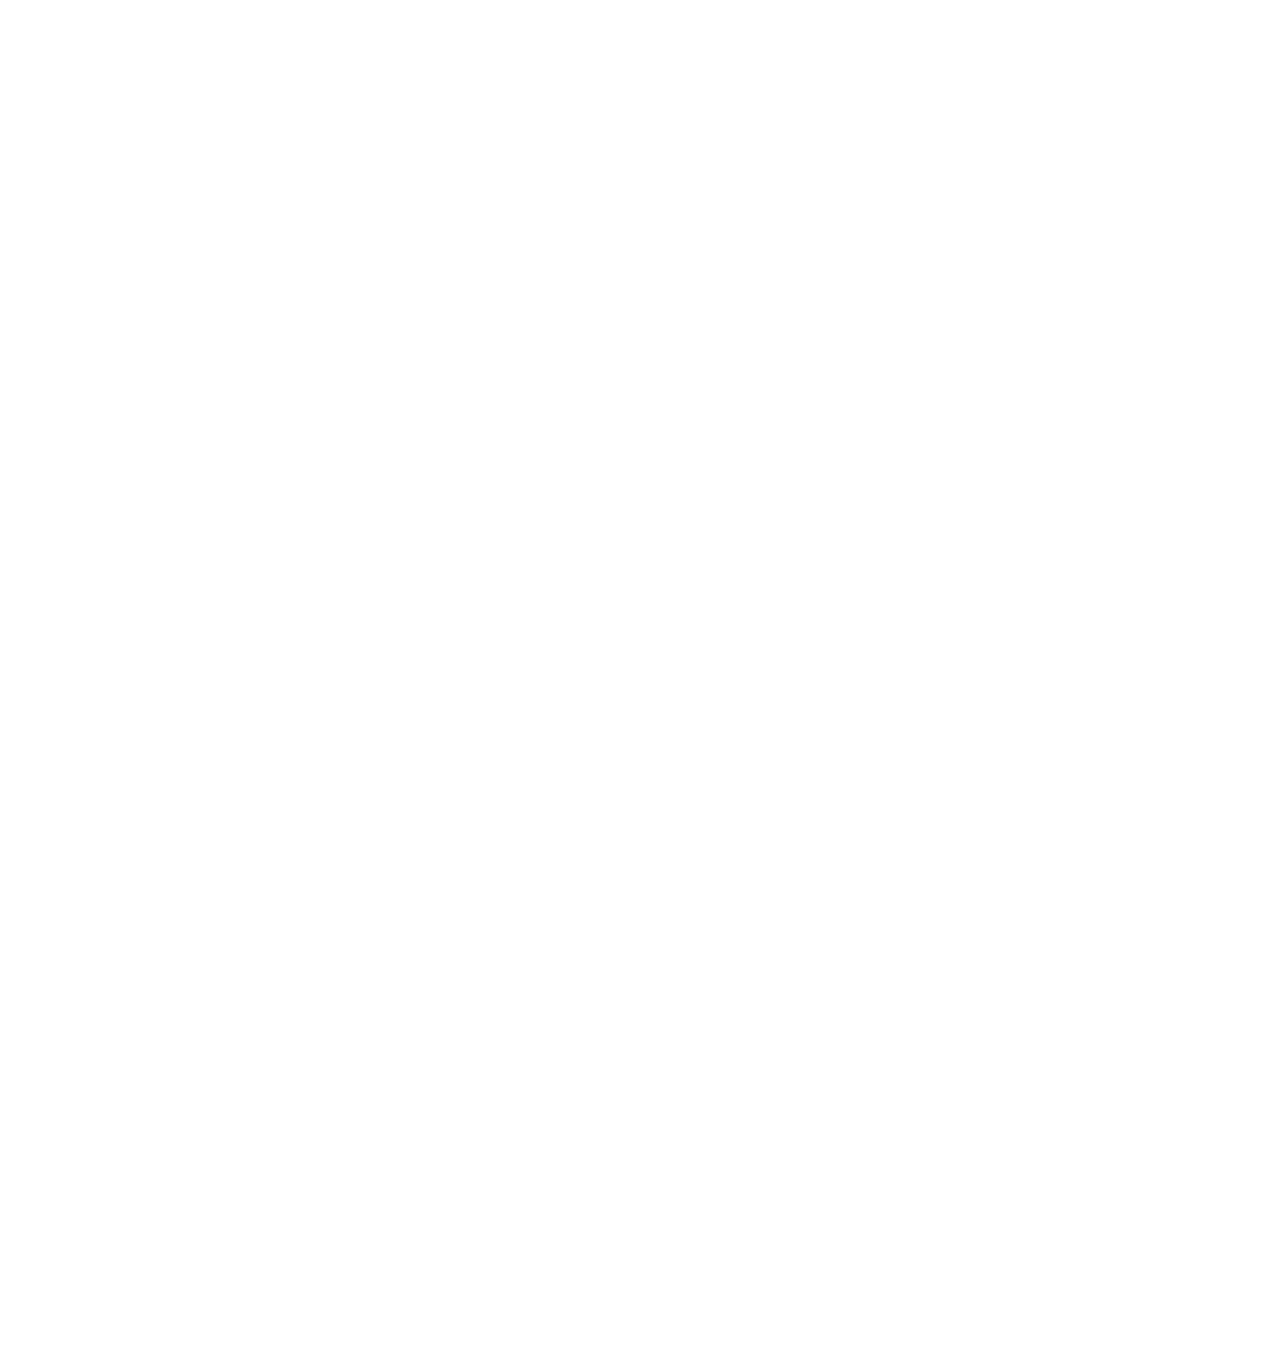
==== about.html @ 364a44fc "Update" ====
<!DOCTYPE html>
<html lang="en">
<head>
	<title>Elenoré</title>
	<meta charset="UTF-8">
	<meta name="viewport" content="width=device-width, initial-scale=1">
<!--===============================================================================================-->	
	<link rel="icon" type="image/png" href="images/icons/favicon.png"/>
<!--===============================================================================================-->
	<link rel="stylesheet" type="text/css" href="vendor/bootstrap/css/bootstrap.min.css">
<!--===============================================================================================-->
	<link rel="stylesheet" type="text/css" href="fonts/font-awesome-4.7.0/css/font-awesome.min.css">
<!--===============================================================================================-->
	<link rel="stylesheet" type="text/css" href="fonts/iconic/css/material-design-iconic-font.min.css">
<!--===============================================================================================-->
	<link rel="stylesheet" type="text/css" href="fonts/linearicons-v1.0.0/icon-font.min.css">
<!--===============================================================================================-->
	<link rel="stylesheet" type="text/css" href="vendor/animate/animate.css">
<!--===============================================================================================-->	
	<link rel="stylesheet" type="text/css" href="vendor/css-hamburgers/hamburgers.min.css">
<!--===============================================================================================-->
	<link rel="stylesheet" type="text/css" href="vendor/animsition/css/animsition.min.css">
<!--===============================================================================================-->
	<link rel="stylesheet" type="text/css" href="vendor/select2/select2.min.css">
<!--===============================================================================================-->
	<link rel="stylesheet" type="text/css" href="vendor/perfect-scrollbar/perfect-scrollbar.css">
<!--===============================================================================================-->
	<link rel="stylesheet" type="text/css" href="css/util.css">
	<link rel="stylesheet" type="text/css" href="css/main.css">
<!--===============================================================================================-->
</head>
<body class="animsition">
	
	<!-- Header -->
	<header>
		<!-- Header desktop -->
		<div class="container-menu-desktop">
			<!-- Topbar -->
			<div class="top-bar">
				<div class="content-topbar flex-sb-m h-full container">
					<div class="left-top-bar">
						Elenore BD
					</div>

					
				</div>
			</div>

			<div class="wrap-menu-desktop">
				<nav class="limiter-menu-desktop container">
					
					<!-- Logo desktop -->		
					<a href="#" class="logo">
						<img src="images/icons/logo-01.png" alt="IMG-LOGO">
					</a>

					<!-- Menu desktop -->
					<div class="menu-desktop">
						<ul class="main-menu">
							<li> 
								<a href="index.html">Home</a>
								
							</li>

							<li>
								<a href="product.html">Shop</a>
							</li>
							
							<li class="active-menu">
								<a href="about.html">About</a>
							</li>

							<li>
								<a href="contact.html">Contact</a>
							</li>
						</ul>
					</div>	

					<!-- Icon header -->
					<div class="wrap-icon-header flex-w flex-r-m">
						<a href="https://www.facebook.com/elenore.bd/" target="_blank" class="fs-18 cl7 hov-cl1 trans-04 m-r-16">
							<i class="fa fa-facebook"></i>
						</a>

						<a href="https://www.instagram.com/elenore.bd/" target="_blank" class="fs-18 cl7 hov-cl1 trans-04 m-r-16">
							<i class="fa fa-instagram"></i>
						</a>

						
					</div>
				</nav>
			</div>	
		</div>

		<!-- Header Mobile -->
		<div class="wrap-header-mobile">
			<!-- Logo moblie -->		
			<div class="logo-mobile">
				<a href="index.html"><img src="images/icons/logo-01.png" alt="IMG-LOGO"></a>
			</div>

			<!-- Icon header -->
			<div class="wrap-icon-header flex-w flex-r-m m-r-15">
				<a href="https://www.facebook.com/elenore.bd" target="_blank" class="fs-18 cl7 hov-cl1 trans-04 m-r-16">
							<i class="fa fa-facebook"></i>
				</a>

				<a href="https://www.instagram.com/elenore.bd/" target="_blank" class="fs-18 cl7 hov-cl1 trans-04 m-r-16">
							<i class="fa fa-instagram"></i>
				</a>

				
			</div>

			<!-- Button show menu -->
			<div class="btn-show-menu-mobile hamburger hamburger--squeeze">
				<span class="hamburger-box">
					<span class="hamburger-inner"></span>
				</span>
			</div>
		</div>


		<!-- Menu Mobile -->
		<div class="menu-mobile">
			<ul class="topbar-mobile">
				<li>
					<div class="left-top-bar">
						Elenore BD
					</div>
				</li>

				
			</ul>

			<ul class="main-menu-m">
				<li>
					<a href="index.html">Home</a>
					
					
				</li>

				<li>
					<a href="product.html">Shop</a>
				</li>

				

				

				<li>
					<a href="about.html">About</a>
				</li>

				<li>
					<a href="contact.html">Contact</a>
				</li>
			</ul>
		</div>


	<!-- Title page -->
	<section class="bg-img1 txt-center p-lr-15 p-tb-92" style="background-image: url('images/bg-01.jpg');">
		
	</section>


	<!-- Content page -->
	<section class="bg0 p-t-75 p-b-120">
		<div class="container">
			<div class="row p-b-148">
				<div class="col-md-7 col-lg-8">
					<div class="p-t-7 p-r-85 p-r-15-lg p-r-0-md">
						<h3 class="mtext-111 cl2 p-b-16">
							About Us
						</h3>

						<p class="stext-113 cl6 p-b-26">
							Elenoré, a clothing line to bring you edgy design with exquisite fabrics, made with efficiency. Our sole purpose with Elenoré is to entice all beautiful ladies with unique attire in variant colours.It started with a small idea to enhance the beauty of the ladies with its attire. From kimonos to fashionable blouses, we aspire to improvise as the seasons and desires change. 
						</p>
						<p class="stext-113 cl6 p-b-26">
						
						</p>
						<p class="stext-113 cl6 p-b-26">
						Elenoré is a local business based entirely in Bangladesh. All the patterns and materials are hand-picked and fabricated solely at Bangladesh. Our free-size product is best suitable for all different types of women. We hope to serve with more varieties of designs in the future.
                        </p>
						<p class="stext-113 cl6 p-b-26">
						<h4> <em> Stay Safe </em></h4>
						<h4> <em> Team Elenoré. </em></h4>
						</p>

						
					</div>
				</div>

				<div class="col-11 col-md-5 col-lg-4 m-lr-auto">
					<div class="how-bor1 ">
						<div class="hov-img0">
							<img src="images/about-01.jpg" alt="IMG">
						</div>
					</div>
				</div>
			</div>
			
			
		</div>
	</section>	
	
		

<!-- Footer -->
	<footer class="bg3 p-t-75 p-b-32">
		<div class="container">
			<div class="row">
				<div class="col-sm-6 col-lg-3 p-b-50">
					<h4 class="stext-301 cl0 p-b-30">
						Categories
					</h4>

					<ul>
						<li class="p-b-10">
							<a href="#" class="stext-107 cl7 hov-cl1 trans-04">
								Kimonos
							</a>
						</li>

						<li class="p-b-10">
							<a href="#" class="stext-107 cl7 hov-cl1 trans-04">
								Tops
							</a>
						</li>

						
					</ul>
				</div>

				

				<div class="col-sm-6 col-lg-3 p-b-50">
					<h4 class="stext-301 cl0 p-b-30">
						GET IN TOUCH
					</h4>

					<p class="stext-107 cl7 size-201">
						Any questions? Contact us in our Facebook or Instagram Page.
					</p>

					<div class="p-t-27">
						<a href="https://www.facebook.com/elenore.bd/" target="_blank"  class="fs-18 cl7 hov-cl1 trans-04 m-r-16">
							<i class="fa fa-facebook"></i>
						</a>

						<a href="https://www.instagram.com/elenore.bd/" target="_blank" class="fs-18 cl7 hov-cl1 trans-04 m-r-16">
							<i class="fa fa-instagram"></i>
						</a>

						
					</div>
				</div>

				<div class="col-sm-6 col-lg-3 p-b-50">
					<h4 class="stext-301 cl0 p-b-30">
						Email US
					</h4>

					<form>
						<div class="wrap-input1 w-full p-b-4">
							<input class="input1 bg-none plh1 stext-107 cl7" type="text" name="email" placeholder="elenore.bd@gmail.com">
							<div class="focus-input1 trans-04"></div>
						</div>

						
					</form>
				</div>
				
				<div class="col-sm-6 col-lg-3 p-b-50">
					<h4 class="stext-301 cl0 p-b-30">
						Payment Method
					</h4>

					<ul>
						<li class="p-b-10">
							<a href="#" class="stext-107 cl7 hov-cl1 trans-04">
								Cash on Delivery
							</a>
						</li>
						<li class="p-b-10">
							<a href="#" class="stext-107 cl7 hov-cl1 trans-04">
								Bkash
							</a>
						</li>

						

						
					</ul>
				</div>
			</div>

			<div class="p-t-40">
				

				<p class="stext-107 cl6 txt-center">
					<!-- Link back to Colorlib can't be removed. Template is licensed under CC BY 3.0. -->
Copyright &copy;<script>document.write(new Date().getFullYear());</script> All rights reserved | <a href="" target="_blank">Elenore BD</a>
<!-- Link back to Colorlib can't be removed. Template is licensed under CC BY 3.0. -->

				</p>
				
				<p class="stext-107 cl6 txt-center">
					<!-- Link back to Colorlib can't be removed. Template is licensed under CC BY 3.0. -->
</script> Powered by <a href="" target="_blank">Faisal Farhan</a>
<!-- Link back to Colorlib can't be removed. Template is licensed under CC BY 3.0. -->

				</p>
			</div>
		</div>
	</footer>


	<!-- Back to top -->
	<div class="btn-back-to-top" id="myBtn">
		<span class="symbol-btn-back-to-top">
			<i class="zmdi zmdi-chevron-up"></i>
		</span>
	</div>

<!--===============================================================================================-->	
	<script src="vendor/jquery/jquery-3.2.1.min.js"></script>
<!--===============================================================================================-->
	<script src="vendor/animsition/js/animsition.min.js"></script>
<!--===============================================================================================-->
	<script src="vendor/bootstrap/js/popper.js"></script>
	<script src="vendor/bootstrap/js/bootstrap.min.js"></script>
<!--===============================================================================================-->
	<script src="vendor/select2/select2.min.js"></script>
	<script>
		$(".js-select2").each(function(){
			$(this).select2({
				minimumResultsForSearch: 20,
				dropdownParent: $(this).next('.dropDownSelect2')
			});
		})
	</script>
<!--===============================================================================================-->
	<script src="vendor/MagnificPopup/jquery.magnific-popup.min.js"></script>
<!--===============================================================================================-->
	<script src="vendor/perfect-scrollbar/perfect-scrollbar.min.js"></script>
	<script>
		$('.js-pscroll').each(function(){
			$(this).css('position','relative');
			$(this).css('overflow','hidden');
			var ps = new PerfectScrollbar(this, {
				wheelSpeed: 1,
				scrollingThreshold: 1000,
				wheelPropagation: false,
			});

			$(window).on('resize', function(){
				ps.update();
			})
		});
	</script>
<!--===============================================================================================-->
	<script src="js/main.js"></script>
	
</body>
</html>
---- fonts/iconic/css/material-design-iconic-font.min.css ----
@font-face{font-family:Material-Design-Iconic-Font;src:url(../fonts/Material-Design-Iconic-Font.woff2?v=2.2.0) format('woff2'),url(../fonts/Material-Design-Iconic-Font.woff?v=2.2.0) format('woff'),url(../fonts/Material-Design-Iconic-Font.ttf?v=2.2.0) format('truetype')}.zmdi{display:inline-block;font:normal normal normal 14px/1 'Material-Design-Iconic-Font';font-size:inherit;text-rendering:auto;-webkit-font-smoothing:antialiased;-moz-osx-font-smoothing:grayscale}.zmdi-hc-lg{font-size:1.33333333em;line-height:.75em;vertical-align:-15%}.zmdi-hc-2x{font-size:2em}.zmdi-hc-3x{font-size:3em}.zmdi-hc-4x{font-size:4em}.zmdi-hc-5x{font-size:5em}.zmdi-hc-fw{width:1.28571429em;text-align:center}.zmdi-hc-ul{padding-left:0;margin-left:2.14285714em;list-style-type:none}.zmdi-hc-ul>li{position:relative}.zmdi-hc-li{position:absolute;left:-2.14285714em;width:2.14285714em;top:.14285714em;text-align:center}.zmdi-hc-li.zmdi-hc-lg{left:-1.85714286em}.zmdi-hc-border{padding:.1em .25em;border:solid .1em #9e9e9e;border-radius:2px}.zmdi-hc-border-circle{padding:.1em .25em;border:solid .1em #9e9e9e;border-radius:50%}.zmdi.pull-left{float:left;margin-right:.15em}.zmdi.pull-right{float:right;margin-left:.15em}.zmdi-hc-spin{-webkit-animation:zmdi-spin 1.5s infinite linear;animation:zmdi-spin 1.5s infinite linear}.zmdi-hc-spin-reverse{-webkit-animation:zmdi-spin-reverse 1.5s infinite linear;animation:zmdi-spin-reverse 1.5s infinite linear}@-webkit-keyframes zmdi-spin{0%{-webkit-transform:rotate(0deg);transform:rotate(0deg)}100%{-webkit-transform:rotate(359deg);transform:rotate(359deg)}}@keyframes zmdi-spin{0%{-webkit-transform:rotate(0deg);transform:rotate(0deg)}100%{-webkit-transform:rotate(359deg);transform:rotate(359deg)}}@-webkit-keyframes zmdi-spin-reverse{0%{-webkit-transform:rotate(0deg);transform:rotate(0deg)}100%{-webkit-transform:rotate(-359deg);transform:rotate(-359deg)}}@keyframes zmdi-spin-reverse{0%{-webkit-transform:rotate(0deg);transform:rotate(0deg)}100%{-webkit-transform:rotate(-359deg);transform:rotate(-359deg)}}.zmdi-hc-rotate-90{-webkit-transform:rotate(90deg);-ms-transform:rotate(90deg);transform:rotate(90deg)}.zmdi-hc-rotate-180{-webkit-transform:rotate(180deg);-ms-transform:rotate(180deg);transform:rotate(180deg)}.zmdi-hc-rotate-270{-webkit-transform:rotate(270deg);-ms-transform:rotate(270deg);transform:rotate(270deg)}.zmdi-hc-flip-horizontal{-webkit-transform:scale(-1,1);-ms-transform:scale(-1,1);transform:scale(-1,1)}.zmdi-hc-flip-vertical{-webkit-transform:scale(1,-1);-ms-transform:scale(1,-1);transform:scale(1,-1)}.zmdi-hc-stack{position:relative;display:inline-block;width:2em;height:2em;line-height:2em;vertical-align:middle}.zmdi-hc-stack-1x,.zmdi-hc-stack-2x{position:absolute;left:0;width:100%;text-align:center}.zmdi-hc-stack-1x{line-height:inherit}.zmdi-hc-stack-2x{font-size:2em}.zmdi-hc-inverse{color:#fff}.zmdi-3d-rotation:before{content:'\f101'}.zmdi-airplane-off:before{content:'\f102'}.zmdi-airplane:before{content:'\f103'}.zmdi-album:before{content:'\f104'}.zmdi-archive:before{content:'\f105'}.zmdi-assignment-account:before{content:'\f106'}.zmdi-assignment-alert:before{content:'\f107'}.zmdi-assignment-check:before{content:'\f108'}.zmdi-assignment-o:before{content:'\f109'}.zmdi-assignment-return:before{content:'\f10a'}.zmdi-assignment-returned:before{content:'\f10b'}.zmdi-assignment:before{content:'\f10c'}.zmdi-attachment-alt:before{content:'\f10d'}.zmdi-attachment:before{content:'\f10e'}.zmdi-audio:before{content:'\f10f'}.zmdi-badge-check:before{content:'\f110'}.zmdi-balance-wallet:before{content:'\f111'}.zmdi-balance:before{content:'\f112'}.zmdi-battery-alert:before{content:'\f113'}.zmdi-battery-flash:before{content:'\f114'}.zmdi-battery-unknown:before{content:'\f115'}.zmdi-battery:before{content:'\f116'}.zmdi-bike:before{content:'\f117'}.zmdi-block-alt:before{content:'\f118'}.zmdi-block:before{content:'\f119'}.zmdi-boat:before{content:'\f11a'}.zmdi-book-image:before{content:'\f11b'}.zmdi-book:before{content:'\f11c'}.zmdi-bookmark-outline:before{content:'\f11d'}.zmdi-bookmark:before{content:'\f11e'}.zmdi-brush:before{content:'\f11f'}.zmdi-bug:before{content:'\f120'}.zmdi-bus:before{content:'\f121'}.zmdi-cake:before{content:'\f122'}.zmdi-car-taxi:before{content:'\f123'}.zmdi-car-wash:before{content:'\f124'}.zmdi-car:before{content:'\f125'}.zmdi-card-giftcard:before{content:'\f126'}.zmdi-card-membership:before{content:'\f127'}.zmdi-card-travel:before{content:'\f128'}.zmdi-card:before{content:'\f129'}.zmdi-case-check:before{content:'\f12a'}.zmdi-case-download:before{content:'\f12b'}.zmdi-case-play:before{content:'\f12c'}.zmdi-case:before{content:'\f12d'}.zmdi-cast-connected:before{content:'\f12e'}.zmdi-cast:before{content:'\f12f'}.zmdi-chart-donut:before{content:'\f130'}.zmdi-chart:before{content:'\f131'}.zmdi-city-alt:before{content:'\f132'}.zmdi-city:before{content:'\f133'}.zmdi-close-circle-o:before{content:'\f134'}.zmdi-close-circle:before{content:'\f135'}.zmdi-close:before{content:'\f136'}.zmdi-cocktail:before{content:'\f137'}.zmdi-code-setting:before{content:'\f138'}.zmdi-code-smartphone:before{content:'\f139'}.zmdi-code:before{content:'\f13a'}.zmdi-coffee:before{content:'\f13b'}.zmdi-collection-bookmark:before{content:'\f13c'}.zmdi-collection-case-play:before{content:'\f13d'}.zmdi-collection-folder-image:before{content:'\f13e'}.zmdi-collection-image-o:before{content:'\f13f'}.zmdi-collection-image:before{content:'\f140'}.zmdi-collection-item-1:before{content:'\f141'}.zmdi-collection-item-2:before{content:'\f142'}.zmdi-collection-item-3:before{content:'\f143'}.zmdi-collection-item-4:before{content:'\f144'}.zmdi-collection-item-5:before{content:'\f145'}.zmdi-collection-item-6:before{content:'\f146'}.zmdi-collection-item-7:before{content:'\f147'}.zmdi-collection-item-8:before{content:'\f148'}.zmdi-collection-item-9-plus:before{content:'\f149'}.zmdi-collection-item-9:before{content:'\f14a'}.zmdi-collection-item:before{content:'\f14b'}.zmdi-collection-music:before{content:'\f14c'}.zmdi-collection-pdf:before{content:'\f14d'}.zmdi-collection-plus:before{content:'\f14e'}.zmdi-collection-speaker:before{content:'\f14f'}.zmdi-collection-text:before{content:'\f150'}.zmdi-collection-video:before{content:'\f151'}.zmdi-compass:before{content:'\f152'}.zmdi-cutlery:before{content:'\f153'}.zmdi-delete:before{content:'\f154'}.zmdi-dialpad:before{content:'\f155'}.zmdi-dns:before{content:'\f156'}.zmdi-drink:before{content:'\f157'}.zmdi-edit:before{content:'\f158'}.zmdi-email-open:before{content:'\f159'}.zmdi-email:before{content:'\f15a'}.zmdi-eye-off:before{content:'\f15b'}.zmdi-eye:before{content:'\f15c'}.zmdi-eyedropper:before{content:'\f15d'}.zmdi-favorite-outline:before{content:'\f15e'}.zmdi-favorite:before{content:'\f15f'}.zmdi-filter-list:before{content:'\f160'}.zmdi-fire:before{content:'\f161'}.zmdi-flag:before{content:'\f162'}.zmdi-flare:before{content:'\f163'}.zmdi-flash-auto:before{content:'\f164'}.zmdi-flash-off:before{content:'\f165'}.zmdi-flash:before{content:'\f166'}.zmdi-flip:before{content:'\f167'}.zmdi-flower-alt:before{content:'\f168'}.zmdi-flower:before{content:'\f169'}.zmdi-font:before{content:'\f16a'}.zmdi-fullscreen-alt:before{content:'\f16b'}.zmdi-fullscreen-exit:before{content:'\f16c'}.zmdi-fullscreen:before{content:'\f16d'}.zmdi-functions:before{content:'\f16e'}.zmdi-gas-station:before{content:'\f16f'}.zmdi-gesture:before{content:'\f170'}.zmdi-globe-alt:before{content:'\f171'}.zmdi-globe-lock:before{content:'\f172'}.zmdi-globe:before{content:'\f173'}.zmdi-graduation-cap:before{content:'\f174'}.zmdi-home:before{content:'\f175'}.zmdi-hospital-alt:before{content:'\f176'}.zmdi-hospital:before{content:'\f177'}.zmdi-hotel:before{content:'\f178'}.zmdi-hourglass-alt:before{content:'\f179'}.zmdi-hourglass-outline:before{content:'\f17a'}.zmdi-hourglass:before{content:'\f17b'}.zmdi-http:before{content:'\f17c'}.zmdi-image-alt:before{content:'\f17d'}.zmdi-image-o:before{content:'\f17e'}.zmdi-image:before{content:'\f17f'}.zmdi-inbox:before{content:'\f180'}.zmdi-invert-colors-off:before{content:'\f181'}.zmdi-invert-colors:before{content:'\f182'}.zmdi-key:before{content:'\f183'}.zmdi-label-alt-outline:before{content:'\f184'}.zmdi-label-alt:before{content:'\f185'}.zmdi-label-heart:before{content:'\f186'}.zmdi-label:before{content:'\f187'}.zmdi-labels:before{content:'\f188'}.zmdi-lamp:before{content:'\f189'}.zmdi-landscape:before{content:'\f18a'}.zmdi-layers-off:before{content:'\f18b'}.zmdi-layers:before{content:'\f18c'}.zmdi-library:before{content:'\f18d'}.zmdi-link:before{content:'\f18e'}.zmdi-lock-open:before{content:'\f18f'}.zmdi-lock-outline:before{content:'\f190'}.zmdi-lock:before{content:'\f191'}.zmdi-mail-reply-all:before{content:'\f192'}.zmdi-mail-reply:before{content:'\f193'}.zmdi-mail-send:before{content:'\f194'}.zmdi-mall:before{content:'\f195'}.zmdi-map:before{content:'\f196'}.zmdi-menu:before{content:'\f197'}.zmdi-money-box:before{content:'\f198'}.zmdi-money-off:before{content:'\f199'}.zmdi-money:before{content:'\f19a'}.zmdi-more-vert:before{content:'\f19b'}.zmdi-more:before{content:'\f19c'}.zmdi-movie-alt:before{content:'\f19d'}.zmdi-movie:before{content:'\f19e'}.zmdi-nature-people:before{content:'\f19f'}.zmdi-nature:before{content:'\f1a0'}.zmdi-navigation:before{content:'\f1a1'}.zmdi-open-in-browser:before{content:'\f1a2'}.zmdi-open-in-new:before{content:'\f1a3'}.zmdi-palette:before{content:'\f1a4'}.zmdi-parking:before{content:'\f1a5'}.zmdi-pin-account:before{content:'\f1a6'}.zmdi-pin-assistant:before{content:'\f1a7'}.zmdi-pin-drop:before{content:'\f1a8'}.zmdi-pin-help:before{content:'\f1a9'}.zmdi-pin-off:before{content:'\f1aa'}.zmdi-pin:before{content:'\f1ab'}.zmdi-pizza:before{content:'\f1ac'}.zmdi-plaster:before{content:'\f1ad'}.zmdi-power-setting:before{content:'\f1ae'}.zmdi-power:before{content:'\f1af'}.zmdi-print:before{content:'\f1b0'}.zmdi-puzzle-piece:before{content:'\f1b1'}.zmdi-quote:before{content:'\f1b2'}.zmdi-railway:before{content:'\f1b3'}.zmdi-receipt:before{content:'\f1b4'}.zmdi-refresh-alt:before{content:'\f1b5'}.zmdi-refresh-sync-alert:before{content:'\f1b6'}.zmdi-refresh-sync-off:before{content:'\f1b7'}.zmdi-refresh-sync:before{content:'\f1b8'}.zmdi-refresh:before{content:'\f1b9'}.zmdi-roller:before{content:'\f1ba'}.zmdi-ruler:before{content:'\f1bb'}.zmdi-scissors:before{content:'\f1bc'}.zmdi-screen-rotation-lock:before{content:'\f1bd'}.zmdi-screen-rotation:before{content:'\f1be'}.zmdi-search-for:before{content:'\f1bf'}.zmdi-search-in-file:before{content:'\f1c0'}.zmdi-search-in-page:before{content:'\f1c1'}.zmdi-search-replace:before{content:'\f1c2'}.zmdi-search:before{content:'\f1c3'}.zmdi-seat:before{content:'\f1c4'}.zmdi-settings-square:before{content:'\f1c5'}.zmdi-settings:before{content:'\f1c6'}.zmdi-shield-check:before{content:'\f1c7'}.zmdi-shield-security:before{content:'\f1c8'}.zmdi-shopping-basket:before{content:'\f1c9'}.zmdi-shopping-cart-plus:before{content:'\f1ca'}.zmdi-shopping-cart:before{content:'\f1cb'}.zmdi-sign-in:before{content:'\f1cc'}.zmdi-sort-amount-asc:before{content:'\f1cd'}.zmdi-sort-amount-desc:before{content:'\f1ce'}.zmdi-sort-asc:before{content:'\f1cf'}.zmdi-sort-desc:before{content:'\f1d0'}.zmdi-spellcheck:before{content:'\f1d1'}.zmdi-storage:before{content:'\f1d2'}.zmdi-store-24:before{content:'\f1d3'}.zmdi-store:before{content:'\f1d4'}.zmdi-subway:before{content:'\f1d5'}.zmdi-sun:before{content:'\f1d6'}.zmdi-tab-unselected:before{content:'\f1d7'}.zmdi-tab:before{content:'\f1d8'}.zmdi-tag-close:before{content:'\f1d9'}.zmdi-tag-more:before{content:'\f1da'}.zmdi-tag:before{content:'\f1db'}.zmdi-thumb-down:before{content:'\f1dc'}.zmdi-thumb-up-down:before{content:'\f1dd'}.zmdi-thumb-up:before{content:'\f1de'}.zmdi-ticket-star:before{content:'\f1df'}.zmdi-toll:before{content:'\f1e0'}.zmdi-toys:before{content:'\f1e1'}.zmdi-traffic:before{content:'\f1e2'}.zmdi-translate:before{content:'\f1e3'}.zmdi-triangle-down:before{content:'\f1e4'}.zmdi-triangle-up:before{content:'\f1e5'}.zmdi-truck:before{content:'\f1e6'}.zmdi-turning-sign:before{content:'\f1e7'}.zmdi-wallpaper:before{content:'\f1e8'}.zmdi-washing-machine:before{content:'\f1e9'}.zmdi-window-maximize:before{content:'\f1ea'}.zmdi-window-minimize:before{content:'\f1eb'}.zmdi-window-restore:before{content:'\f1ec'}.zmdi-wrench:before{content:'\f1ed'}.zmdi-zoom-in:before{content:'\f1ee'}.zmdi-zoom-out:before{content:'\f1ef'}.zmdi-alert-circle-o:before{content:'\f1f0'}.zmdi-alert-circle:before{content:'\f1f1'}.zmdi-alert-octagon:before{content:'\f1f2'}.zmdi-alert-polygon:before{content:'\f1f3'}.zmdi-alert-triangle:before{content:'\f1f4'}.zmdi-help-outline:before{content:'\f1f5'}.zmdi-help:before{content:'\f1f6'}.zmdi-info-outline:before{content:'\f1f7'}.zmdi-info:before{content:'\f1f8'}.zmdi-notifications-active:before{content:'\f1f9'}.zmdi-notifications-add:before{content:'\f1fa'}.zmdi-notifications-none:before{content:'\f1fb'}.zmdi-notifications-off:before{content:'\f1fc'}.zmdi-notifications-paused:before{content:'\f1fd'}.zmdi-notifications:before{content:'\f1fe'}.zmdi-account-add:before{content:'\f1ff'}.zmdi-account-box-mail:before{content:'\f200'}.zmdi-account-box-o:before{content:'\f201'}.zmdi-account-box-phone:before{content:'\f202'}.zmdi-account-box:before{content:'\f203'}.zmdi-account-calendar:before{content:'\f204'}.zmdi-account-circle:before{content:'\f205'}.zmdi-account-o:before{content:'\f206'}.zmdi-account:before{content:'\f207'}.zmdi-accounts-add:before{content:'\f208'}.zmdi-accounts-alt:before{content:'\f209'}.zmdi-accounts-list-alt:before{content:'\f20a'}.zmdi-accounts-list:before{content:'\f20b'}.zmdi-accounts-outline:before{content:'\f20c'}.zmdi-accounts:before{content:'\f20d'}.zmdi-face:before{content:'\f20e'}.zmdi-female:before{content:'\f20f'}.zmdi-male-alt:before{content:'\f210'}.zmdi-male-female:before{content:'\f211'}.zmdi-male:before{content:'\f212'}.zmdi-mood-bad:before{content:'\f213'}.zmdi-mood:before{content:'\f214'}.zmdi-run:before{content:'\f215'}.zmdi-walk:before{content:'\f216'}.zmdi-cloud-box:before{content:'\f217'}.zmdi-cloud-circle:before{content:'\f218'}.zmdi-cloud-done:before{content:'\f219'}.zmdi-cloud-download:before{content:'\f21a'}.zmdi-cloud-off:before{content:'\f21b'}.zmdi-cloud-outline-alt:before{content:'\f21c'}.zmdi-cloud-outline:before{content:'\f21d'}.zmdi-cloud-upload:before{content:'\f21e'}.zmdi-cloud:before{content:'\f21f'}.zmdi-download:before{content:'\f220'}.zmdi-file-plus:before{content:'\f221'}.zmdi-file-text:before{content:'\f222'}.zmdi-file:before{content:'\f223'}.zmdi-folder-outline:before{content:'\f224'}.zmdi-folder-person:before{content:'\f225'}.zmdi-folder-star-alt:before{content:'\f226'}.zmdi-folder-star:before{content:'\f227'}.zmdi-folder:before{content:'\f228'}.zmdi-gif:before{content:'\f229'}.zmdi-upload:before{content:'\f22a'}.zmdi-border-all:before{content:'\f22b'}.zmdi-border-bottom:before{content:'\f22c'}.zmdi-border-clear:before{content:'\f22d'}.zmdi-border-color:before{content:'\f22e'}.zmdi-border-horizontal:before{content:'\f22f'}.zmdi-border-inner:before{content:'\f230'}.zmdi-border-left:before{content:'\f231'}.zmdi-border-outer:before{content:'\f232'}.zmdi-border-right:before{content:'\f233'}.zmdi-border-style:before{content:'\f234'}.zmdi-border-top:before{content:'\f235'}.zmdi-border-vertical:before{content:'\f236'}.zmdi-copy:before{content:'\f237'}.zmdi-crop:before{content:'\f238'}.zmdi-format-align-center:before{content:'\f239'}.zmdi-format-align-justify:before{content:'\f23a'}.zmdi-format-align-left:before{content:'\f23b'}.zmdi-format-align-right:before{content:'\f23c'}.zmdi-format-bold:before{content:'\f23d'}.zmdi-format-clear-all:before{content:'\f23e'}.zmdi-format-clear:before{content:'\f23f'}.zmdi-format-color-fill:before{content:'\f240'}.zmdi-format-color-reset:before{content:'\f241'}.zmdi-format-color-text:before{content:'\f242'}.zmdi-format-indent-decrease:before{content:'\f243'}.zmdi-format-indent-increase:before{content:'\f244'}.zmdi-format-italic:before{content:'\f245'}.zmdi-format-line-spacing:before{content:'\f246'}.zmdi-format-list-bulleted:before{content:'\f247'}.zmdi-format-list-numbered:before{content:'\f248'}.zmdi-format-ltr:before{content:'\f249'}.zmdi-format-rtl:before{content:'\f24a'}.zmdi-format-size:before{content:'\f24b'}.zmdi-format-strikethrough-s:before{content:'\f24c'}.zmdi-format-strikethrough:before{content:'\f24d'}.zmdi-format-subject:before{content:'\f24e'}.zmdi-format-underlined:before{content:'\f24f'}.zmdi-format-valign-bottom:before{content:'\f250'}.zmdi-format-valign-center:before{content:'\f251'}.zmdi-format-valign-top:before{content:'\f252'}.zmdi-redo:before{content:'\f253'}.zmdi-select-all:before{content:'\f254'}.zmdi-space-bar:before{content:'\f255'}.zmdi-text-format:before{content:'\f256'}.zmdi-transform:before{content:'\f257'}.zmdi-undo:before{content:'\f258'}.zmdi-wrap-text:before{content:'\f259'}.zmdi-comment-alert:before{content:'\f25a'}.zmdi-comment-alt-text:before{content:'\f25b'}.zmdi-comment-alt:before{content:'\f25c'}.zmdi-comment-edit:before{content:'\f25d'}.zmdi-comment-image:before{content:'\f25e'}.zmdi-comment-list:before{content:'\f25f'}.zmdi-comment-more:before{content:'\f260'}.zmdi-comment-outline:before{content:'\f261'}.zmdi-comment-text-alt:before{content:'\f262'}.zmdi-comment-text:before{content:'\f263'}.zmdi-comment-video:before{content:'\f264'}.zmdi-comment:before{content:'\f265'}.zmdi-comments:before{content:'\f266'}.zmdi-check-all:before{content:'\f267'}.zmdi-check-circle-u:before{content:'\f268'}.zmdi-check-circle:before{content:'\f269'}.zmdi-check-square:before{content:'\f26a'}.zmdi-check:before{content:'\f26b'}.zmdi-circle-o:before{content:'\f26c'}.zmdi-circle:before{content:'\f26d'}.zmdi-dot-circle-alt:before{content:'\f26e'}.zmdi-dot-circle:before{content:'\f26f'}.zmdi-minus-circle-outline:before{content:'\f270'}.zmdi-minus-circle:before{content:'\f271'}.zmdi-minus-square:before{content:'\f272'}.zmdi-minus:before{content:'\f273'}.zmdi-plus-circle-o-duplicate:before{content:'\f274'}.zmdi-plus-circle-o:before{content:'\f275'}.zmdi-plus-circle:before{content:'\f276'}.zmdi-plus-square:before{content:'\f277'}.zmdi-plus:before{content:'\f278'}.zmdi-square-o:before{content:'\f279'}.zmdi-star-circle:before{content:'\f27a'}.zmdi-star-half:before{content:'\f27b'}.zmdi-star-outline:before{content:'\f27c'}.zmdi-star:before{content:'\f27d'}.zmdi-bluetooth-connected:before{content:'\f27e'}.zmdi-bluetooth-off:before{content:'\f27f'}.zmdi-bluetooth-search:before{content:'\f280'}.zmdi-bluetooth-setting:before{content:'\f281'}.zmdi-bluetooth:before{content:'\f282'}.zmdi-camera-add:before{content:'\f283'}.zmdi-camera-alt:before{content:'\f284'}.zmdi-camera-bw:before{content:'\f285'}.zmdi-camera-front:before{content:'\f286'}.zmdi-camera-mic:before{content:'\f287'}.zmdi-camera-party-mode:before{content:'\f288'}.zmdi-camera-rear:before{content:'\f289'}.zmdi-camera-roll:before{content:'\f28a'}.zmdi-camera-switch:before{content:'\f28b'}.zmdi-camera:before{content:'\f28c'}.zmdi-card-alert:before{content:'\f28d'}.zmdi-card-off:before{content:'\f28e'}.zmdi-card-sd:before{content:'\f28f'}.zmdi-card-sim:before{content:'\f290'}.zmdi-desktop-mac:before{content:'\f291'}.zmdi-desktop-windows:before{content:'\f292'}.zmdi-device-hub:before{content:'\f293'}.zmdi-devices-off:before{content:'\f294'}.zmdi-devices:before{content:'\f295'}.zmdi-dock:before{content:'\f296'}.zmdi-floppy:before{content:'\f297'}.zmdi-gamepad:before{content:'\f298'}.zmdi-gps-dot:before{content:'\f299'}.zmdi-gps-off:before{content:'\f29a'}.zmdi-gps:before{content:'\f29b'}.zmdi-headset-mic:before{content:'\f29c'}.zmdi-headset:before{content:'\f29d'}.zmdi-input-antenna:before{content:'\f29e'}.zmdi-input-composite:before{content:'\f29f'}.zmdi-input-hdmi:before{content:'\f2a0'}.zmdi-input-power:before{content:'\f2a1'}.zmdi-input-svideo:before{content:'\f2a2'}.zmdi-keyboard-hide:before{content:'\f2a3'}.zmdi-keyboard:before{content:'\f2a4'}.zmdi-laptop-chromebook:before{content:'\f2a5'}.zmdi-laptop-mac:before{content:'\f2a6'}.zmdi-laptop:before{content:'\f2a7'}.zmdi-mic-off:before{content:'\f2a8'}.zmdi-mic-outline:before{content:'\f2a9'}.zmdi-mic-setting:before{content:'\f2aa'}.zmdi-mic:before{content:'\f2ab'}.zmdi-mouse:before{content:'\f2ac'}.zmdi-network-alert:before{content:'\f2ad'}.zmdi-network-locked:before{content:'\f2ae'}.zmdi-network-off:before{content:'\f2af'}.zmdi-network-outline:before{content:'\f2b0'}.zmdi-network-setting:before{content:'\f2b1'}.zmdi-network:before{content:'\f2b2'}.zmdi-phone-bluetooth:before{content:'\f2b3'}.zmdi-phone-end:before{content:'\f2b4'}.zmdi-phone-forwarded:before{content:'\f2b5'}.zmdi-phone-in-talk:before{content:'\f2b6'}.zmdi-phone-locked:before{content:'\f2b7'}.zmdi-phone-missed:before{content:'\f2b8'}.zmdi-phone-msg:before{content:'\f2b9'}.zmdi-phone-paused:before{content:'\f2ba'}.zmdi-phone-ring:before{content:'\f2bb'}.zmdi-phone-setting:before{content:'\f2bc'}.zmdi-phone-sip:before{content:'\f2bd'}.zmdi-phone:before{content:'\f2be'}.zmdi-portable-wifi-changes:before{content:'\f2bf'}.zmdi-portable-wifi-off:before{content:'\f2c0'}.zmdi-portable-wifi:before{content:'\f2c1'}.zmdi-radio:before{content:'\f2c2'}.zmdi-reader:before{content:'\f2c3'}.zmdi-remote-control-alt:before{content:'\f2c4'}.zmdi-remote-control:before{content:'\f2c5'}.zmdi-router:before{content:'\f2c6'}.zmdi-scanner:before{content:'\f2c7'}.zmdi-smartphone-android:before{content:'\f2c8'}.zmdi-smartphone-download:before{content:'\f2c9'}.zmdi-smartphone-erase:before{content:'\f2ca'}.zmdi-smartphone-info:before{content:'\f2cb'}.zmdi-smartphone-iphone:before{content:'\f2cc'}.zmdi-smartphone-landscape-lock:before{content:'\f2cd'}.zmdi-smartphone-landscape:before{content:'\f2ce'}.zmdi-smartphone-lock:before{content:'\f2cf'}.zmdi-smartphone-portrait-lock:before{content:'\f2d0'}.zmdi-smartphone-ring:before{content:'\f2d1'}.zmdi-smartphone-setting:before{content:'\f2d2'}.zmdi-smartphone-setup:before{content:'\f2d3'}.zmdi-smartphone:before{content:'\f2d4'}.zmdi-speaker:before{content:'\f2d5'}.zmdi-tablet-android:before{content:'\f2d6'}.zmdi-tablet-mac:before{content:'\f2d7'}.zmdi-tablet:before{content:'\f2d8'}.zmdi-tv-alt-play:before{content:'\f2d9'}.zmdi-tv-list:before{content:'\f2da'}.zmdi-tv-play:before{content:'\f2db'}.zmdi-tv:before{content:'\f2dc'}.zmdi-usb:before{content:'\f2dd'}.zmdi-videocam-off:before{content:'\f2de'}.zmdi-videocam-switch:before{content:'\f2df'}.zmdi-videocam:before{content:'\f2e0'}.zmdi-watch:before{content:'\f2e1'}.zmdi-wifi-alt-2:before{content:'\f2e2'}.zmdi-wifi-alt:before{content:'\f2e3'}.zmdi-wifi-info:before{content:'\f2e4'}.zmdi-wifi-lock:before{content:'\f2e5'}.zmdi-wifi-off:before{content:'\f2e6'}.zmdi-wifi-outline:before{content:'\f2e7'}.zmdi-wifi:before{content:'\f2e8'}.zmdi-arrow-left-bottom:before{content:'\f2e9'}.zmdi-arrow-left:before{content:'\f2ea'}.zmdi-arrow-merge:before{content:'\f2eb'}.zmdi-arrow-missed:before{content:'\f2ec'}.zmdi-arrow-right-top:before{content:'\f2ed'}.zmdi-arrow-right:before{content:'\f2ee'}.zmdi-arrow-split:before{content:'\f2ef'}.zmdi-arrows:before{content:'\f2f0'}.zmdi-caret-down-circle:before{content:'\f2f1'}.zmdi-caret-down:before{content:'\f2f2'}.zmdi-caret-left-circle:before{content:'\f2f3'}.zmdi-caret-left:before{content:'\f2f4'}.zmdi-caret-right-circle:before{content:'\f2f5'}.zmdi-caret-right:before{content:'\f2f6'}.zmdi-caret-up-circle:before{content:'\f2f7'}.zmdi-caret-up:before{content:'\f2f8'}.zmdi-chevron-down:before{content:'\f2f9'}.zmdi-chevron-left:before{content:'\f2fa'}.zmdi-chevron-right:before{content:'\f2fb'}.zmdi-chevron-up:before{content:'\f2fc'}.zmdi-forward:before{content:'\f2fd'}.zmdi-long-arrow-down:before{content:'\f2fe'}.zmdi-long-arrow-left:before{content:'\f2ff'}.zmdi-long-arrow-return:before{content:'\f300'}.zmdi-long-arrow-right:before{content:'\f301'}.zmdi-long-arrow-tab:before{content:'\f302'}.zmdi-long-arrow-up:before{content:'\f303'}.zmdi-rotate-ccw:before{content:'\f304'}.zmdi-rotate-cw:before{content:'\f305'}.zmdi-rotate-left:before{content:'\f306'}.zmdi-rotate-right:before{content:'\f307'}.zmdi-square-down:before{content:'\f308'}.zmdi-square-right:before{content:'\f309'}.zmdi-swap-alt:before{content:'\f30a'}.zmdi-swap-vertical-circle:before{content:'\f30b'}.zmdi-swap-vertical:before{content:'\f30c'}.zmdi-swap:before{content:'\f30d'}.zmdi-trending-down:before{content:'\f30e'}.zmdi-trending-flat:before{content:'\f30f'}.zmdi-trending-up:before{content:'\f310'}.zmdi-unfold-less:before{content:'\f311'}.zmdi-unfold-more:before{content:'\f312'}.zmdi-apps:before{content:'\f313'}.zmdi-grid-off:before{content:'\f314'}.zmdi-grid:before{content:'\f315'}.zmdi-view-agenda:before{content:'\f316'}.zmdi-view-array:before{content:'\f317'}.zmdi-view-carousel:before{content:'\f318'}.zmdi-view-column:before{content:'\f319'}.zmdi-view-comfy:before{content:'\f31a'}.zmdi-view-compact:before{content:'\f31b'}.zmdi-view-dashboard:before{content:'\f31c'}.zmdi-view-day:before{content:'\f31d'}.zmdi-view-headline:before{content:'\f31e'}.zmdi-view-list-alt:before{content:'\f31f'}.zmdi-view-list:before{content:'\f320'}.zmdi-view-module:before{content:'\f321'}.zmdi-view-quilt:before{content:'\f322'}.zmdi-view-stream:before{content:'\f323'}.zmdi-view-subtitles:before{content:'\f324'}.zmdi-view-toc:before{content:'\f325'}.zmdi-view-web:before{content:'\f326'}.zmdi-view-week:before{content:'\f327'}.zmdi-widgets:before{content:'\f328'}.zmdi-alarm-check:before{content:'\f329'}.zmdi-alarm-off:before{content:'\f32a'}.zmdi-alarm-plus:before{content:'\f32b'}.zmdi-alarm-snooze:before{content:'\f32c'}.zmdi-alarm:before{content:'\f32d'}.zmdi-calendar-alt:before{content:'\f32e'}.zmdi-calendar-check:before{content:'\f32f'}.zmdi-calendar-close:before{content:'\f330'}.zmdi-calendar-note:before{content:'\f331'}.zmdi-calendar:before{content:'\f332'}.zmdi-time-countdown:before{content:'\f333'}.zmdi-time-interval:before{content:'\f334'}.zmdi-time-restore-setting:before{content:'\f335'}.zmdi-time-restore:before{content:'\f336'}.zmdi-time:before{content:'\f337'}.zmdi-timer-off:before{content:'\f338'}.zmdi-timer:before{content:'\f339'}.zmdi-android-alt:before{content:'\f33a'}.zmdi-android:before{content:'\f33b'}.zmdi-apple:before{content:'\f33c'}.zmdi-behance:before{content:'\f33d'}.zmdi-codepen:before{content:'\f33e'}.zmdi-dribbble:before{content:'\f33f'}.zmdi-dropbox:before{content:'\f340'}.zmdi-evernote:before{content:'\f341'}.zmdi-facebook-box:before{content:'\f342'}.zmdi-facebook:before{content:'\f343'}.zmdi-github-box:before{content:'\f344'}.zmdi-github:before{content:'\f345'}.zmdi-google-drive:before{content:'\f346'}.zmdi-google-earth:before{content:'\f347'}.zmdi-google-glass:before{content:'\f348'}.zmdi-google-maps:before{content:'\f349'}.zmdi-google-pages:before{content:'\f34a'}.zmdi-google-play:before{content:'\f34b'}.zmdi-google-plus-box:before{content:'\f34c'}.zmdi-google-plus:before{content:'\f34d'}.zmdi-google:before{content:'\f34e'}.zmdi-instagram:before{content:'\f34f'}.zmdi-language-css3:before{content:'\f350'}.zmdi-language-html5:before{content:'\f351'}.zmdi-language-javascript:before{content:'\f352'}.zmdi-language-python-alt:before{content:'\f353'}.zmdi-language-python:before{content:'\f354'}.zmdi-lastfm:before{content:'\f355'}.zmdi-linkedin-box:before{content:'\f356'}.zmdi-paypal:before{content:'\f357'}.zmdi-pinterest-box:before{content:'\f358'}.zmdi-pocket:before{content:'\f359'}.zmdi-polymer:before{content:'\f35a'}.zmdi-share:before{content:'\f35b'}.zmdi-stackoverflow:before{content:'\f35c'}.zmdi-steam-square:before{content:'\f35d'}.zmdi-steam:before{content:'\f35e'}.zmdi-twitter-box:before{content:'\f35f'}.zmdi-twitter:before{content:'\f360'}.zmdi-vk:before{content:'\f361'}.zmdi-wikipedia:before{content:'\f362'}.zmdi-windows:before{content:'\f363'}.zmdi-aspect-ratio-alt:before{content:'\f364'}.zmdi-aspect-ratio:before{content:'\f365'}.zmdi-blur-circular:before{content:'\f366'}.zmdi-blur-linear:before{content:'\f367'}.zmdi-blur-off:before{content:'\f368'}.zmdi-blur:before{content:'\f369'}.zmdi-brightness-2:before{content:'\f36a'}.zmdi-brightness-3:before{content:'\f36b'}.zmdi-brightness-4:before{content:'\f36c'}.zmdi-brightness-5:before{content:'\f36d'}.zmdi-brightness-6:before{content:'\f36e'}.zmdi-brightness-7:before{content:'\f36f'}.zmdi-brightness-auto:before{content:'\f370'}.zmdi-brightness-setting:before{content:'\f371'}.zmdi-broken-image:before{content:'\f372'}.zmdi-center-focus-strong:before{content:'\f373'}.zmdi-center-focus-weak:before{content:'\f374'}.zmdi-compare:before{content:'\f375'}.zmdi-crop-16-9:before{content:'\f376'}.zmdi-crop-3-2:before{content:'\f377'}.zmdi-crop-5-4:before{content:'\f378'}.zmdi-crop-7-5:before{content:'\f379'}.zmdi-crop-din:before{content:'\f37a'}.zmdi-crop-free:before{content:'\f37b'}.zmdi-crop-landscape:before{content:'\f37c'}.zmdi-crop-portrait:before{content:'\f37d'}.zmdi-crop-square:before{content:'\f37e'}.zmdi-exposure-alt:before{content:'\f37f'}.zmdi-exposure:before{content:'\f380'}.zmdi-filter-b-and-w:before{content:'\f381'}.zmdi-filter-center-focus:before{content:'\f382'}.zmdi-filter-frames:before{content:'\f383'}.zmdi-filter-tilt-shift:before{content:'\f384'}.zmdi-gradient:before{content:'\f385'}.zmdi-grain:before{content:'\f386'}.zmdi-graphic-eq:before{content:'\f387'}.zmdi-hdr-off:before{content:'\f388'}.zmdi-hdr-strong:before{content:'\f389'}.zmdi-hdr-weak:before{content:'\f38a'}.zmdi-hdr:before{content:'\f38b'}.zmdi-iridescent:before{content:'\f38c'}.zmdi-leak-off:before{content:'\f38d'}.zmdi-leak:before{content:'\f38e'}.zmdi-looks:before{content:'\f38f'}.zmdi-loupe:before{content:'\f390'}.zmdi-panorama-horizontal:before{content:'\f391'}.zmdi-panorama-vertical:before{content:'\f392'}.zmdi-panorama-wide-angle:before{content:'\f393'}.zmdi-photo-size-select-large:before{content:'\f394'}.zmdi-photo-size-select-small:before{content:'\f395'}.zmdi-picture-in-picture:before{content:'\f396'}.zmdi-slideshow:before{content:'\f397'}.zmdi-texture:before{content:'\f398'}.zmdi-tonality:before{content:'\f399'}.zmdi-vignette:before{content:'\f39a'}.zmdi-wb-auto:before{content:'\f39b'}.zmdi-eject-alt:before{content:'\f39c'}.zmdi-eject:before{content:'\f39d'}.zmdi-equalizer:before{content:'\f39e'}.zmdi-fast-forward:before{content:'\f39f'}.zmdi-fast-rewind:before{content:'\f3a0'}.zmdi-forward-10:before{content:'\f3a1'}.zmdi-forward-30:before{content:'\f3a2'}.zmdi-forward-5:before{content:'\f3a3'}.zmdi-hearing:before{content:'\f3a4'}.zmdi-pause-circle-outline:before{content:'\f3a5'}.zmdi-pause-circle:before{content:'\f3a6'}.zmdi-pause:before{content:'\f3a7'}.zmdi-play-circle-outline:before{content:'\f3a8'}.zmdi-play-circle:before{content:'\f3a9'}.zmdi-play:before{content:'\f3aa'}.zmdi-playlist-audio:before{content:'\f3ab'}.zmdi-playlist-plus:before{content:'\f3ac'}.zmdi-repeat-one:before{content:'\f3ad'}.zmdi-repeat:before{content:'\f3ae'}.zmdi-replay-10:before{content:'\f3af'}.zmdi-replay-30:before{content:'\f3b0'}.zmdi-replay-5:before{content:'\f3b1'}.zmdi-replay:before{content:'\f3b2'}.zmdi-shuffle:before{content:'\f3b3'}.zmdi-skip-next:before{content:'\f3b4'}.zmdi-skip-previous:before{content:'\f3b5'}.zmdi-stop:before{content:'\f3b6'}.zmdi-surround-sound:before{content:'\f3b7'}.zmdi-tune:before{content:'\f3b8'}.zmdi-volume-down:before{content:'\f3b9'}.zmdi-volume-mute:before{content:'\f3ba'}.zmdi-volume-off:before{content:'\f3bb'}.zmdi-volume-up:before{content:'\f3bc'}.zmdi-n-1-square:before{content:'\f3bd'}.zmdi-n-2-square:before{content:'\f3be'}.zmdi-n-3-square:before{content:'\f3bf'}.zmdi-n-4-square:before{content:'\f3c0'}.zmdi-n-5-square:before{content:'\f3c1'}.zmdi-n-6-square:before{content:'\f3c2'}.zmdi-neg-1:before{content:'\f3c3'}.zmdi-neg-2:before{content:'\f3c4'}.zmdi-plus-1:before{content:'\f3c5'}.zmdi-plus-2:before{content:'\f3c6'}.zmdi-sec-10:before{content:'\f3c7'}.zmdi-sec-3:before{content:'\f3c8'}.zmdi-zero:before{content:'\f3c9'}.zmdi-airline-seat-flat-angled:before{content:'\f3ca'}.zmdi-airline-seat-flat:before{content:'\f3cb'}.zmdi-airline-seat-individual-suite:before{content:'\f3cc'}.zmdi-airline-seat-legroom-extra:before{content:'\f3cd'}.zmdi-airline-seat-legroom-normal:before{content:'\f3ce'}.zmdi-airline-seat-legroom-reduced:before{content:'\f3cf'}.zmdi-airline-seat-recline-extra:before{content:'\f3d0'}.zmdi-airline-seat-recline-normal:before{content:'\f3d1'}.zmdi-airplay:before{content:'\f3d2'}.zmdi-closed-caption:before{content:'\f3d3'}.zmdi-confirmation-number:before{content:'\f3d4'}.zmdi-developer-board:before{content:'\f3d5'}.zmdi-disc-full:before{content:'\f3d6'}.zmdi-explicit:before{content:'\f3d7'}.zmdi-flight-land:before{content:'\f3d8'}.zmdi-flight-takeoff:before{content:'\f3d9'}.zmdi-flip-to-back:before{content:'\f3da'}.zmdi-flip-to-front:before{content:'\f3db'}.zmdi-group-work:before{content:'\f3dc'}.zmdi-hd:before{content:'\f3dd'}.zmdi-hq:before{content:'\f3de'}.zmdi-markunread-mailbox:before{content:'\f3df'}.zmdi-memory:before{content:'\f3e0'}.zmdi-nfc:before{content:'\f3e1'}.zmdi-play-for-work:before{content:'\f3e2'}.zmdi-power-input:before{content:'\f3e3'}.zmdi-present-to-all:before{content:'\f3e4'}.zmdi-satellite:before{content:'\f3e5'}.zmdi-tap-and-play:before{content:'\f3e6'}.zmdi-vibration:before{content:'\f3e7'}.zmdi-voicemail:before{content:'\f3e8'}.zmdi-group:before{content:'\f3e9'}.zmdi-rss:before{content:'\f3ea'}.zmdi-shape:before{content:'\f3eb'}.zmdi-spinner:before{content:'\f3ec'}.zmdi-ungroup:before{content:'\f3ed'}.zmdi-500px:before{content:'\f3ee'}.zmdi-8tracks:before{content:'\f3ef'}.zmdi-amazon:before{content:'\f3f0'}.zmdi-blogger:before{content:'\f3f1'}.zmdi-delicious:before{content:'\f3f2'}.zmdi-disqus:before{content:'\f3f3'}.zmdi-flattr:before{content:'\f3f4'}.zmdi-flickr:before{content:'\f3f5'}.zmdi-github-alt:before{content:'\f3f6'}.zmdi-google-old:before{content:'\f3f7'}.zmdi-linkedin:before{content:'\f3f8'}.zmdi-odnoklassniki:before{content:'\f3f9'}.zmdi-outlook:before{content:'\f3fa'}.zmdi-paypal-alt:before{content:'\f3fb'}.zmdi-pinterest:before{content:'\f3fc'}.zmdi-playstation:before{content:'\f3fd'}.zmdi-reddit:before{content:'\f3fe'}.zmdi-skype:before{content:'\f3ff'}.zmdi-slideshare:before{content:'\f400'}.zmdi-soundcloud:before{content:'\f401'}.zmdi-tumblr:before{content:'\f402'}.zmdi-twitch:before{content:'\f403'}.zmdi-vimeo:before{content:'\f404'}.zmdi-whatsapp:before{content:'\f405'}.zmdi-xbox:before{content:'\f406'}.zmdi-yahoo:before{content:'\f407'}.zmdi-youtube-play:before{content:'\f408'}.zmdi-youtube:before{content:'\f409'}.zmdi-3d-rotation:before{content:'\f101'}.zmdi-airplane-off:before{content:'\f102'}.zmdi-airplane:before{content:'\f103'}.zmdi-album:before{content:'\f104'}.zmdi-archive:before{content:'\f105'}.zmdi-assignment-account:before{content:'\f106'}.zmdi-assignment-alert:before{content:'\f107'}.zmdi-assignment-check:before{content:'\f108'}.zmdi-assignment-o:before{content:'\f109'}.zmdi-assignment-return:before{content:'\f10a'}.zmdi-assignment-returned:before{content:'\f10b'}.zmdi-assignment:before{content:'\f10c'}.zmdi-attachment-alt:before{content:'\f10d'}.zmdi-attachment:before{content:'\f10e'}.zmdi-audio:before{content:'\f10f'}.zmdi-badge-check:before{content:'\f110'}.zmdi-balance-wallet:before{content:'\f111'}.zmdi-balance:before{content:'\f112'}.zmdi-battery-alert:before{content:'\f113'}.zmdi-battery-flash:before{content:'\f114'}.zmdi-battery-unknown:before{content:'\f115'}.zmdi-battery:before{content:'\f116'}.zmdi-bike:before{content:'\f117'}.zmdi-block-alt:before{content:'\f118'}.zmdi-block:before{content:'\f119'}.zmdi-boat:before{content:'\f11a'}.zmdi-book-image:before{content:'\f11b'}.zmdi-book:before{content:'\f11c'}.zmdi-bookmark-outline:before{content:'\f11d'}.zmdi-bookmark:before{content:'\f11e'}.zmdi-brush:before{content:'\f11f'}.zmdi-bug:before{content:'\f120'}.zmdi-bus:before{content:'\f121'}.zmdi-cake:before{content:'\f122'}.zmdi-car-taxi:before{content:'\f123'}.zmdi-car-wash:before{content:'\f124'}.zmdi-car:before{content:'\f125'}.zmdi-card-giftcard:before{content:'\f126'}.zmdi-card-membership:before{content:'\f127'}.zmdi-card-travel:before{content:'\f128'}.zmdi-card:before{content:'\f129'}.zmdi-case-check:before{content:'\f12a'}.zmdi-case-download:before{content:'\f12b'}.zmdi-case-play:before{content:'\f12c'}.zmdi-case:before{content:'\f12d'}.zmdi-cast-connected:before{content:'\f12e'}.zmdi-cast:before{content:'\f12f'}.zmdi-chart-donut:before{content:'\f130'}.zmdi-chart:before{content:'\f131'}.zmdi-city-alt:before{content:'\f132'}.zmdi-city:before{content:'\f133'}.zmdi-close-circle-o:before{content:'\f134'}.zmdi-close-circle:before{content:'\f135'}.zmdi-close:before{content:'\f136'}.zmdi-cocktail:before{content:'\f137'}.zmdi-code-setting:before{content:'\f138'}.zmdi-code-smartphone:before{content:'\f139'}.zmdi-code:before{content:'\f13a'}.zmdi-coffee:before{content:'\f13b'}.zmdi-collection-bookmark:before{content:'\f13c'}.zmdi-collection-case-play:before{content:'\f13d'}.zmdi-collection-folder-image:before{content:'\f13e'}.zmdi-collection-image-o:before{content:'\f13f'}.zmdi-collection-image:before{content:'\f140'}.zmdi-collection-item-1:before{content:'\f141'}.zmdi-collection-item-2:before{content:'\f142'}.zmdi-collection-item-3:before{content:'\f143'}.zmdi-collection-item-4:before{content:'\f144'}.zmdi-collection-item-5:before{content:'\f145'}.zmdi-collection-item-6:before{content:'\f146'}.zmdi-collection-item-7:before{content:'\f147'}.zmdi-collection-item-8:before{content:'\f148'}.zmdi-collection-item-9-plus:before{content:'\f149'}.zmdi-collection-item-9:before{content:'\f14a'}.zmdi-collection-item:before{content:'\f14b'}.zmdi-collection-music:before{content:'\f14c'}.zmdi-collection-pdf:before{content:'\f14d'}.zmdi-collection-plus:before{content:'\f14e'}.zmdi-collection-speaker:before{content:'\f14f'}.zmdi-collection-text:before{content:'\f150'}.zmdi-collection-video:before{content:'\f151'}.zmdi-compass:before{content:'\f152'}.zmdi-cutlery:before{content:'\f153'}.zmdi-delete:before{content:'\f154'}.zmdi-dialpad:before{content:'\f155'}.zmdi-dns:before{content:'\f156'}.zmdi-drink:before{content:'\f157'}.zmdi-edit:before{content:'\f158'}.zmdi-email-open:before{content:'\f159'}.zmdi-email:before{content:'\f15a'}.zmdi-eye-off:before{content:'\f15b'}.zmdi-eye:before{content:'\f15c'}.zmdi-eyedropper:before{content:'\f15d'}.zmdi-favorite-outline:before{content:'\f15e'}.zmdi-favorite:before{content:'\f15f'}.zmdi-filter-list:before{content:'\f160'}.zmdi-fire:before{content:'\f161'}.zmdi-flag:before{content:'\f162'}.zmdi-flare:before{content:'\f163'}.zmdi-flash-auto:before{content:'\f164'}.zmdi-flash-off:before{content:'\f165'}.zmdi-flash:before{content:'\f166'}.zmdi-flip:before{content:'\f167'}.zmdi-flower-alt:before{content:'\f168'}.zmdi-flower:before{content:'\f169'}.zmdi-font:before{content:'\f16a'}.zmdi-fullscreen-alt:before{content:'\f16b'}.zmdi-fullscreen-exit:before{content:'\f16c'}.zmdi-fullscreen:before{content:'\f16d'}.zmdi-functions:before{content:'\f16e'}.zmdi-gas-station:before{content:'\f16f'}.zmdi-gesture:before{content:'\f170'}.zmdi-globe-alt:before{content:'\f171'}.zmdi-globe-lock:before{content:'\f172'}.zmdi-globe:before{content:'\f173'}.zmdi-graduation-cap:before{content:'\f174'}.zmdi-home:before{content:'\f175'}.zmdi-hospital-alt:before{content:'\f176'}.zmdi-hospital:before{content:'\f177'}.zmdi-hotel:before{content:'\f178'}.zmdi-hourglass-alt:before{content:'\f179'}.zmdi-hourglass-outline:before{content:'\f17a'}.zmdi-hourglass:before{content:'\f17b'}.zmdi-http:before{content:'\f17c'}.zmdi-image-alt:before{content:'\f17d'}.zmdi-image-o:before{content:'\f17e'}.zmdi-image:before{content:'\f17f'}.zmdi-inbox:before{content:'\f180'}.zmdi-invert-colors-off:before{content:'\f181'}.zmdi-invert-colors:before{content:'\f182'}.zmdi-key:before{content:'\f183'}.zmdi-label-alt-outline:before{content:'\f184'}.zmdi-label-alt:before{content:'\f185'}.zmdi-label-heart:before{content:'\f186'}.zmdi-label:before{content:'\f187'}.zmdi-labels:before{content:'\f188'}.zmdi-lamp:before{content:'\f189'}.zmdi-landscape:before{content:'\f18a'}.zmdi-layers-off:before{content:'\f18b'}.zmdi-layers:before{content:'\f18c'}.zmdi-library:before{content:'\f18d'}.zmdi-link:before{content:'\f18e'}.zmdi-lock-open:before{content:'\f18f'}.zmdi-lock-outline:before{content:'\f190'}.zmdi-lock:before{content:'\f191'}.zmdi-mail-reply-all:before{content:'\f192'}.zmdi-mail-reply:before{content:'\f193'}.zmdi-mail-send:before{content:'\f194'}.zmdi-mall:before{content:'\f195'}.zmdi-map:before{content:'\f196'}.zmdi-menu:before{content:'\f197'}.zmdi-money-box:before{content:'\f198'}.zmdi-money-off:before{content:'\f199'}.zmdi-money:before{content:'\f19a'}.zmdi-more-vert:before{content:'\f19b'}.zmdi-more:before{content:'\f19c'}.zmdi-movie-alt:before{content:'\f19d'}.zmdi-movie:before{content:'\f19e'}.zmdi-nature-people:before{content:'\f19f'}.zmdi-nature:before{content:'\f1a0'}.zmdi-navigation:before{content:'\f1a1'}.zmdi-open-in-browser:before{content:'\f1a2'}.zmdi-open-in-new:before{content:'\f1a3'}.zmdi-palette:before{content:'\f1a4'}.zmdi-parking:before{content:'\f1a5'}.zmdi-pin-account:before{content:'\f1a6'}.zmdi-pin-assistant:before{content:'\f1a7'}.zmdi-pin-drop:before{content:'\f1a8'}.zmdi-pin-help:before{content:'\f1a9'}.zmdi-pin-off:before{content:'\f1aa'}.zmdi-pin:before{content:'\f1ab'}.zmdi-pizza:before{content:'\f1ac'}.zmdi-plaster:before{content:'\f1ad'}.zmdi-power-setting:before{content:'\f1ae'}.zmdi-power:before{content:'\f1af'}.zmdi-print:before{content:'\f1b0'}.zmdi-puzzle-piece:before{content:'\f1b1'}.zmdi-quote:before{content:'\f1b2'}.zmdi-railway:before{content:'\f1b3'}.zmdi-receipt:before{content:'\f1b4'}.zmdi-refresh-alt:before{content:'\f1b5'}.zmdi-refresh-sync-alert:before{content:'\f1b6'}.zmdi-refresh-sync-off:before{content:'\f1b7'}.zmdi-refresh-sync:before{content:'\f1b8'}.zmdi-refresh:before{content:'\f1b9'}.zmdi-roller:before{content:'\f1ba'}.zmdi-ruler:before{content:'\f1bb'}.zmdi-scissors:before{content:'\f1bc'}.zmdi-screen-rotation-lock:before{content:'\f1bd'}.zmdi-screen-rotation:before{content:'\f1be'}.zmdi-search-for:before{content:'\f1bf'}.zmdi-search-in-file:before{content:'\f1c0'}.zmdi-search-in-page:before{content:'\f1c1'}.zmdi-search-replace:before{content:'\f1c2'}.zmdi-search:before{content:'\f1c3'}.zmdi-seat:before{content:'\f1c4'}.zmdi-settings-square:before{content:'\f1c5'}.zmdi-settings:before{content:'\f1c6'}.zmdi-shield-check:before{content:'\f1c7'}.zmdi-shield-security:before{content:'\f1c8'}.zmdi-shopping-basket:before{content:'\f1c9'}.zmdi-shopping-cart-plus:before{content:'\f1ca'}.zmdi-shopping-cart:before{content:'\f1cb'}.zmdi-sign-in:before{content:'\f1cc'}.zmdi-sort-amount-asc:before{content:'\f1cd'}.zmdi-sort-amount-desc:before{content:'\f1ce'}.zmdi-sort-asc:before{content:'\f1cf'}.zmdi-sort-desc:before{content:'\f1d0'}.zmdi-spellcheck:before{content:'\f1d1'}.zmdi-storage:before{content:'\f1d2'}.zmdi-store-24:before{content:'\f1d3'}.zmdi-store:before{content:'\f1d4'}.zmdi-subway:before{content:'\f1d5'}.zmdi-sun:before{content:'\f1d6'}.zmdi-tab-unselected:before{content:'\f1d7'}.zmdi-tab:before{content:'\f1d8'}.zmdi-tag-close:before{content:'\f1d9'}.zmdi-tag-more:before{content:'\f1da'}.zmdi-tag:before{content:'\f1db'}.zmdi-thumb-down:before{content:'\f1dc'}.zmdi-thumb-up-down:before{content:'\f1dd'}.zmdi-thumb-up:before{content:'\f1de'}.zmdi-ticket-star:before{content:'\f1df'}.zmdi-toll:before{content:'\f1e0'}.zmdi-toys:before{content:'\f1e1'}.zmdi-traffic:before{content:'\f1e2'}.zmdi-translate:before{content:'\f1e3'}.zmdi-triangle-down:before{content:'\f1e4'}.zmdi-triangle-up:before{content:'\f1e5'}.zmdi-truck:before{content:'\f1e6'}.zmdi-turning-sign:before{content:'\f1e7'}.zmdi-wallpaper:before{content:'\f1e8'}.zmdi-washing-machine:before{content:'\f1e9'}.zmdi-window-maximize:before{content:'\f1ea'}.zmdi-window-minimize:before{content:'\f1eb'}.zmdi-window-restore:before{content:'\f1ec'}.zmdi-wrench:before{content:'\f1ed'}.zmdi-zoom-in:before{content:'\f1ee'}.zmdi-zoom-out:before{content:'\f1ef'}.zmdi-alert-circle-o:before{content:'\f1f0'}.zmdi-alert-circle:before{content:'\f1f1'}.zmdi-alert-octagon:before{content:'\f1f2'}.zmdi-alert-polygon:before{content:'\f1f3'}.zmdi-alert-triangle:before{content:'\f1f4'}.zmdi-help-outline:before{content:'\f1f5'}.zmdi-help:before{content:'\f1f6'}.zmdi-info-outline:before{content:'\f1f7'}.zmdi-info:before{content:'\f1f8'}.zmdi-notifications-active:before{content:'\f1f9'}.zmdi-notifications-add:before{content:'\f1fa'}.zmdi-notifications-none:before{content:'\f1fb'}.zmdi-notifications-off:before{content:'\f1fc'}.zmdi-notifications-paused:before{content:'\f1fd'}.zmdi-notifications:before{content:'\f1fe'}.zmdi-account-add:before{content:'\f1ff'}.zmdi-account-box-mail:before{content:'\f200'}.zmdi-account-box-o:before{content:'\f201'}.zmdi-account-box-phone:before{content:'\f202'}.zmdi-account-box:before{content:'\f203'}.zmdi-account-calendar:before{content:'\f204'}.zmdi-account-circle:before{content:'\f205'}.zmdi-account-o:before{content:'\f206'}.zmdi-account:before{content:'\f207'}.zmdi-accounts-add:before{content:'\f208'}.zmdi-accounts-alt:before{content:'\f209'}.zmdi-accounts-list-alt:before{content:'\f20a'}.zmdi-accounts-list:before{content:'\f20b'}.zmdi-accounts-outline:before{content:'\f20c'}.zmdi-accounts:before{content:'\f20d'}.zmdi-face:before{content:'\f20e'}.zmdi-female:before{content:'\f20f'}.zmdi-male-alt:before{content:'\f210'}.zmdi-male-female:before{content:'\f211'}.zmdi-male:before{content:'\f212'}.zmdi-mood-bad:before{content:'\f213'}.zmdi-mood:before{content:'\f214'}.zmdi-run:before{content:'\f215'}.zmdi-walk:before{content:'\f216'}.zmdi-cloud-box:before{content:'\f217'}.zmdi-cloud-circle:before{content:'\f218'}.zmdi-cloud-done:before{content:'\f219'}.zmdi-cloud-download:before{content:'\f21a'}.zmdi-cloud-off:before{content:'\f21b'}.zmdi-cloud-outline-alt:before{content:'\f21c'}.zmdi-cloud-outline:before{content:'\f21d'}.zmdi-cloud-upload:before{content:'\f21e'}.zmdi-cloud:before{content:'\f21f'}.zmdi-download:before{content:'\f220'}.zmdi-file-plus:before{content:'\f221'}.zmdi-file-text:before{content:'\f222'}.zmdi-file:before{content:'\f223'}.zmdi-folder-outline:before{content:'\f224'}.zmdi-folder-person:before{content:'\f225'}.zmdi-folder-star-alt:before{content:'\f226'}.zmdi-folder-star:before{content:'\f227'}.zmdi-folder:before{content:'\f228'}.zmdi-gif:before{content:'\f229'}.zmdi-upload:before{content:'\f22a'}.zmdi-border-all:before{content:'\f22b'}.zmdi-border-bottom:before{content:'\f22c'}.zmdi-border-clear:before{content:'\f22d'}.zmdi-border-color:before{content:'\f22e'}.zmdi-border-horizontal:before{content:'\f22f'}.zmdi-border-inner:before{content:'\f230'}.zmdi-border-left:before{content:'\f231'}.zmdi-border-outer:before{content:'\f232'}.zmdi-border-right:before{content:'\f233'}.zmdi-border-style:before{content:'\f234'}.zmdi-border-top:before{content:'\f235'}.zmdi-border-vertical:before{content:'\f236'}.zmdi-copy:before{content:'\f237'}.zmdi-crop:before{content:'\f238'}.zmdi-format-align-center:before{content:'\f239'}.zmdi-format-align-justify:before{content:'\f23a'}.zmdi-format-align-left:before{content:'\f23b'}.zmdi-format-align-right:before{content:'\f23c'}.zmdi-format-bold:before{content:'\f23d'}.zmdi-format-clear-all:before{content:'\f23e'}.zmdi-format-clear:before{content:'\f23f'}.zmdi-format-color-fill:before{content:'\f240'}.zmdi-format-color-reset:before{content:'\f241'}.zmdi-format-color-text:before{content:'\f242'}.zmdi-format-indent-decrease:before{content:'\f243'}.zmdi-format-indent-increase:before{content:'\f244'}.zmdi-format-italic:before{content:'\f245'}.zmdi-format-line-spacing:before{content:'\f246'}.zmdi-format-list-bulleted:before{content:'\f247'}.zmdi-format-list-numbered:before{content:'\f248'}.zmdi-format-ltr:before{content:'\f249'}.zmdi-format-rtl:before{content:'\f24a'}.zmdi-format-size:before{content:'\f24b'}.zmdi-format-strikethrough-s:before{content:'\f24c'}.zmdi-format-strikethrough:before{content:'\f24d'}.zmdi-format-subject:before{content:'\f24e'}.zmdi-format-underlined:before{content:'\f24f'}.zmdi-format-valign-bottom:before{content:'\f250'}.zmdi-format-valign-center:before{content:'\f251'}.zmdi-format-valign-top:before{content:'\f252'}.zmdi-redo:before{content:'\f253'}.zmdi-select-all:before{content:'\f254'}.zmdi-space-bar:before{content:'\f255'}.zmdi-text-format:before{content:'\f256'}.zmdi-transform:before{content:'\f257'}.zmdi-undo:before{content:'\f258'}.zmdi-wrap-text:before{content:'\f259'}.zmdi-comment-alert:before{content:'\f25a'}.zmdi-comment-alt-text:before{content:'\f25b'}.zmdi-comment-alt:before{content:'\f25c'}.zmdi-comment-edit:before{content:'\f25d'}.zmdi-comment-image:before{content:'\f25e'}.zmdi-comment-list:before{content:'\f25f'}.zmdi-comment-more:before{content:'\f260'}.zmdi-comment-outline:before{content:'\f261'}.zmdi-comment-text-alt:before{content:'\f262'}.zmdi-comment-text:before{content:'\f263'}.zmdi-comment-video:before{content:'\f264'}.zmdi-comment:before{content:'\f265'}.zmdi-comments:before{content:'\f266'}.zmdi-check-all:before{content:'\f267'}.zmdi-check-circle-u:before{content:'\f268'}.zmdi-check-circle:before{content:'\f269'}.zmdi-check-square:before{content:'\f26a'}.zmdi-check:before{content:'\f26b'}.zmdi-circle-o:before{content:'\f26c'}.zmdi-circle:before{content:'\f26d'}.zmdi-dot-circle-alt:before{content:'\f26e'}.zmdi-dot-circle:before{content:'\f26f'}.zmdi-minus-circle-outline:before{content:'\f270'}.zmdi-minus-circle:before{content:'\f271'}.zmdi-minus-square:before{content:'\f272'}.zmdi-minus:before{content:'\f273'}.zmdi-plus-circle-o-duplicate:before{content:'\f274'}.zmdi-plus-circle-o:before{content:'\f275'}.zmdi-plus-circle:before{content:'\f276'}.zmdi-plus-square:before{content:'\f277'}.zmdi-plus:before{content:'\f278'}.zmdi-square-o:before{content:'\f279'}.zmdi-star-circle:before{content:'\f27a'}.zmdi-star-half:before{content:'\f27b'}.zmdi-star-outline:before{content:'\f27c'}.zmdi-star:before{content:'\f27d'}.zmdi-bluetooth-connected:before{content:'\f27e'}.zmdi-bluetooth-off:before{content:'\f27f'}.zmdi-bluetooth-search:before{content:'\f280'}.zmdi-bluetooth-setting:before{content:'\f281'}.zmdi-bluetooth:before{content:'\f282'}.zmdi-camera-add:before{content:'\f283'}.zmdi-camera-alt:before{content:'\f284'}.zmdi-camera-bw:before{content:'\f285'}.zmdi-camera-front:before{content:'\f286'}.zmdi-camera-mic:before{content:'\f287'}.zmdi-camera-party-mode:before{content:'\f288'}.zmdi-camera-rear:before{content:'\f289'}.zmdi-camera-roll:before{content:'\f28a'}.zmdi-camera-switch:before{content:'\f28b'}.zmdi-camera:before{content:'\f28c'}.zmdi-card-alert:before{content:'\f28d'}.zmdi-card-off:before{content:'\f28e'}.zmdi-card-sd:before{content:'\f28f'}.zmdi-card-sim:before{content:'\f290'}.zmdi-desktop-mac:before{content:'\f291'}.zmdi-desktop-windows:before{content:'\f292'}.zmdi-device-hub:before{content:'\f293'}.zmdi-devices-off:before{content:'\f294'}.zmdi-devices:before{content:'\f295'}.zmdi-dock:before{content:'\f296'}.zmdi-floppy:before{content:'\f297'}.zmdi-gamepad:before{content:'\f298'}.zmdi-gps-dot:before{content:'\f299'}.zmdi-gps-off:before{content:'\f29a'}.zmdi-gps:before{content:'\f29b'}.zmdi-headset-mic:before{content:'\f29c'}.zmdi-headset:before{content:'\f29d'}.zmdi-input-antenna:before{content:'\f29e'}.zmdi-input-composite:before{content:'\f29f'}.zmdi-input-hdmi:before{content:'\f2a0'}.zmdi-input-power:before{content:'\f2a1'}.zmdi-input-svideo:before{content:'\f2a2'}.zmdi-keyboard-hide:before{content:'\f2a3'}.zmdi-keyboard:before{content:'\f2a4'}.zmdi-laptop-chromebook:before{content:'\f2a5'}.zmdi-laptop-mac:before{content:'\f2a6'}.zmdi-laptop:before{content:'\f2a7'}.zmdi-mic-off:before{content:'\f2a8'}.zmdi-mic-outline:before{content:'\f2a9'}.zmdi-mic-setting:before{content:'\f2aa'}.zmdi-mic:before{content:'\f2ab'}.zmdi-mouse:before{content:'\f2ac'}.zmdi-network-alert:before{content:'\f2ad'}.zmdi-network-locked:before{content:'\f2ae'}.zmdi-network-off:before{content:'\f2af'}.zmdi-network-outline:before{content:'\f2b0'}.zmdi-network-setting:before{content:'\f2b1'}.zmdi-network:before{content:'\f2b2'}.zmdi-phone-bluetooth:before{content:'\f2b3'}.zmdi-phone-end:before{content:'\f2b4'}.zmdi-phone-forwarded:before{content:'\f2b5'}.zmdi-phone-in-talk:before{content:'\f2b6'}.zmdi-phone-locked:before{content:'\f2b7'}.zmdi-phone-missed:before{content:'\f2b8'}.zmdi-phone-msg:before{content:'\f2b9'}.zmdi-phone-paused:before{content:'\f2ba'}.zmdi-phone-ring:before{content:'\f2bb'}.zmdi-phone-setting:before{content:'\f2bc'}.zmdi-phone-sip:before{content:'\f2bd'}.zmdi-phone:before{content:'\f2be'}.zmdi-portable-wifi-changes:before{content:'\f2bf'}.zmdi-portable-wifi-off:before{content:'\f2c0'}.zmdi-portable-wifi:before{content:'\f2c1'}.zmdi-radio:before{content:'\f2c2'}.zmdi-reader:before{content:'\f2c3'}.zmdi-remote-control-alt:before{content:'\f2c4'}.zmdi-remote-control:before{content:'\f2c5'}.zmdi-router:before{content:'\f2c6'}.zmdi-scanner:before{content:'\f2c7'}.zmdi-smartphone-android:before{content:'\f2c8'}.zmdi-smartphone-download:before{content:'\f2c9'}.zmdi-smartphone-erase:before{content:'\f2ca'}.zmdi-smartphone-info:before{content:'\f2cb'}.zmdi-smartphone-iphone:before{content:'\f2cc'}.zmdi-smartphone-landscape-lock:before{content:'\f2cd'}.zmdi-smartphone-landscape:before{content:'\f2ce'}.zmdi-smartphone-lock:before{content:'\f2cf'}.zmdi-smartphone-portrait-lock:before{content:'\f2d0'}.zmdi-smartphone-ring:before{content:'\f2d1'}.zmdi-smartphone-setting:before{content:'\f2d2'}.zmdi-smartphone-setup:before{content:'\f2d3'}.zmdi-smartphone:before{content:'\f2d4'}.zmdi-speaker:before{content:'\f2d5'}.zmdi-tablet-android:before{content:'\f2d6'}.zmdi-tablet-mac:before{content:'\f2d7'}.zmdi-tablet:before{content:'\f2d8'}.zmdi-tv-alt-play:before{content:'\f2d9'}.zmdi-tv-list:before{content:'\f2da'}.zmdi-tv-play:before{content:'\f2db'}.zmdi-tv:before{content:'\f2dc'}.zmdi-usb:before{content:'\f2dd'}.zmdi-videocam-off:before{content:'\f2de'}.zmdi-videocam-switch:before{content:'\f2df'}.zmdi-videocam:before{content:'\f2e0'}.zmdi-watch:before{content:'\f2e1'}.zmdi-wifi-alt-2:before{content:'\f2e2'}.zmdi-wifi-alt:before{content:'\f2e3'}.zmdi-wifi-info:before{content:'\f2e4'}.zmdi-wifi-lock:before{content:'\f2e5'}.zmdi-wifi-off:before{content:'\f2e6'}.zmdi-wifi-outline:before{content:'\f2e7'}.zmdi-wifi:before{content:'\f2e8'}.zmdi-arrow-left-bottom:before{content:'\f2e9'}.zmdi-arrow-left:before{content:'\f2ea'}.zmdi-arrow-merge:before{content:'\f2eb'}.zmdi-arrow-missed:before{content:'\f2ec'}.zmdi-arrow-right-top:before{content:'\f2ed'}.zmdi-arrow-right:before{content:'\f2ee'}.zmdi-arrow-split:before{content:'\f2ef'}.zmdi-arrows:before{content:'\f2f0'}.zmdi-caret-down-circle:before{content:'\f2f1'}.zmdi-caret-down:before{content:'\f2f2'}.zmdi-caret-left-circle:before{content:'\f2f3'}.zmdi-caret-left:before{content:'\f2f4'}.zmdi-caret-right-circle:before{content:'\f2f5'}.zmdi-caret-right:before{content:'\f2f6'}.zmdi-caret-up-circle:before{content:'\f2f7'}.zmdi-caret-up:before{content:'\f2f8'}.zmdi-chevron-down:before{content:'\f2f9'}.zmdi-chevron-left:before{content:'\f2fa'}.zmdi-chevron-right:before{content:'\f2fb'}.zmdi-chevron-up:before{content:'\f2fc'}.zmdi-forward:before{content:'\f2fd'}.zmdi-long-arrow-down:before{content:'\f2fe'}.zmdi-long-arrow-left:before{content:'\f2ff'}.zmdi-long-arrow-return:before{content:'\f300'}.zmdi-long-arrow-right:before{content:'\f301'}.zmdi-long-arrow-tab:before{content:'\f302'}.zmdi-long-arrow-up:before{content:'\f303'}.zmdi-rotate-ccw:before{content:'\f304'}.zmdi-rotate-cw:before{content:'\f305'}.zmdi-rotate-left:before{content:'\f306'}.zmdi-rotate-right:before{content:'\f307'}.zmdi-square-down:before{content:'\f308'}.zmdi-square-right:before{content:'\f309'}.zmdi-swap-alt:before{content:'\f30a'}.zmdi-swap-vertical-circle:before{content:'\f30b'}.zmdi-swap-vertical:before{content:'\f30c'}.zmdi-swap:before{content:'\f30d'}.zmdi-trending-down:before{content:'\f30e'}.zmdi-trending-flat:before{content:'\f30f'}.zmdi-trending-up:before{content:'\f310'}.zmdi-unfold-less:before{content:'\f311'}.zmdi-unfold-more:before{content:'\f312'}.zmdi-apps:before{content:'\f313'}.zmdi-grid-off:before{content:'\f314'}.zmdi-grid:before{content:'\f315'}.zmdi-view-agenda:before{content:'\f316'}.zmdi-view-array:before{content:'\f317'}.zmdi-view-carousel:before{content:'\f318'}.zmdi-view-column:before{content:'\f319'}.zmdi-view-comfy:before{content:'\f31a'}.zmdi-view-compact:before{content:'\f31b'}.zmdi-view-dashboard:before{content:'\f31c'}.zmdi-view-day:before{content:'\f31d'}.zmdi-view-headline:before{content:'\f31e'}.zmdi-view-list-alt:before{content:'\f31f'}.zmdi-view-list:before{content:'\f320'}.zmdi-view-module:before{content:'\f321'}.zmdi-view-quilt:before{content:'\f322'}.zmdi-view-stream:before{content:'\f323'}.zmdi-view-subtitles:before{content:'\f324'}.zmdi-view-toc:before{content:'\f325'}.zmdi-view-web:before{content:'\f326'}.zmdi-view-week:before{content:'\f327'}.zmdi-widgets:before{content:'\f328'}.zmdi-alarm-check:before{content:'\f329'}.zmdi-alarm-off:before{content:'\f32a'}.zmdi-alarm-plus:before{content:'\f32b'}.zmdi-alarm-snooze:before{content:'\f32c'}.zmdi-alarm:before{content:'\f32d'}.zmdi-calendar-alt:before{content:'\f32e'}.zmdi-calendar-check:before{content:'\f32f'}.zmdi-calendar-close:before{content:'\f330'}.zmdi-calendar-note:before{content:'\f331'}.zmdi-calendar:before{content:'\f332'}.zmdi-time-countdown:before{content:'\f333'}.zmdi-time-interval:before{content:'\f334'}.zmdi-time-restore-setting:before{content:'\f335'}.zmdi-time-restore:before{content:'\f336'}.zmdi-time:before{content:'\f337'}.zmdi-timer-off:before{content:'\f338'}.zmdi-timer:before{content:'\f339'}.zmdi-android-alt:before{content:'\f33a'}.zmdi-android:before{content:'\f33b'}.zmdi-apple:before{content:'\f33c'}.zmdi-behance:before{content:'\f33d'}.zmdi-codepen:before{content:'\f33e'}.zmdi-dribbble:before{content:'\f33f'}.zmdi-dropbox:before{content:'\f340'}.zmdi-evernote:before{content:'\f341'}.zmdi-facebook-box:before{content:'\f342'}.zmdi-facebook:before{content:'\f343'}.zmdi-github-box:before{content:'\f344'}.zmdi-github:before{content:'\f345'}.zmdi-google-drive:before{content:'\f346'}.zmdi-google-earth:before{content:'\f347'}.zmdi-google-glass:before{content:'\f348'}.zmdi-google-maps:before{content:'\f349'}.zmdi-google-pages:before{content:'\f34a'}.zmdi-google-play:before{content:'\f34b'}.zmdi-google-plus-box:before{content:'\f34c'}.zmdi-google-plus:before{content:'\f34d'}.zmdi-google:before{content:'\f34e'}.zmdi-instagram:before{content:'\f34f'}.zmdi-language-css3:before{content:'\f350'}.zmdi-language-html5:before{content:'\f351'}.zmdi-language-javascript:before{content:'\f352'}.zmdi-language-python-alt:before{content:'\f353'}.zmdi-language-python:before{content:'\f354'}.zmdi-lastfm:before{content:'\f355'}.zmdi-linkedin-box:before{content:'\f356'}.zmdi-paypal:before{content:'\f357'}.zmdi-pinterest-box:before{content:'\f358'}.zmdi-pocket:before{content:'\f359'}.zmdi-polymer:before{content:'\f35a'}.zmdi-share:before{content:'\f35b'}.zmdi-stackoverflow:before{content:'\f35c'}.zmdi-steam-square:before{content:'\f35d'}.zmdi-steam:before{content:'\f35e'}.zmdi-twitter-box:before{content:'\f35f'}.zmdi-twitter:before{content:'\f360'}.zmdi-vk:before{content:'\f361'}.zmdi-wikipedia:before{content:'\f362'}.zmdi-windows:before{content:'\f363'}.zmdi-aspect-ratio-alt:before{content:'\f364'}.zmdi-aspect-ratio:before{content:'\f365'}.zmdi-blur-circular:before{content:'\f366'}.zmdi-blur-linear:before{content:'\f367'}.zmdi-blur-off:before{content:'\f368'}.zmdi-blur:before{content:'\f369'}.zmdi-brightness-2:before{content:'\f36a'}.zmdi-brightness-3:before{content:'\f36b'}.zmdi-brightness-4:before{content:'\f36c'}.zmdi-brightness-5:before{content:'\f36d'}.zmdi-brightness-6:before{content:'\f36e'}.zmdi-brightness-7:before{content:'\f36f'}.zmdi-brightness-auto:before{content:'\f370'}.zmdi-brightness-setting:before{content:'\f371'}.zmdi-broken-image:before{content:'\f372'}.zmdi-center-focus-strong:before{content:'\f373'}.zmdi-center-focus-weak:before{content:'\f374'}.zmdi-compare:before{content:'\f375'}.zmdi-crop-16-9:before{content:'\f376'}.zmdi-crop-3-2:before{content:'\f377'}.zmdi-crop-5-4:before{content:'\f378'}.zmdi-crop-7-5:before{content:'\f379'}.zmdi-crop-din:before{content:'\f37a'}.zmdi-crop-free:before{content:'\f37b'}.zmdi-crop-landscape:before{content:'\f37c'}.zmdi-crop-portrait:before{content:'\f37d'}.zmdi-crop-square:before{content:'\f37e'}.zmdi-exposure-alt:before{content:'\f37f'}.zmdi-exposure:before{content:'\f380'}.zmdi-filter-b-and-w:before{content:'\f381'}.zmdi-filter-center-focus:before{content:'\f382'}.zmdi-filter-frames:before{content:'\f383'}.zmdi-filter-tilt-shift:before{content:'\f384'}.zmdi-gradient:before{content:'\f385'}.zmdi-grain:before{content:'\f386'}.zmdi-graphic-eq:before{content:'\f387'}.zmdi-hdr-off:before{content:'\f388'}.zmdi-hdr-strong:before{content:'\f389'}.zmdi-hdr-weak:before{content:'\f38a'}.zmdi-hdr:before{content:'\f38b'}.zmdi-iridescent:before{content:'\f38c'}.zmdi-leak-off:before{content:'\f38d'}.zmdi-leak:before{content:'\f38e'}.zmdi-looks:before{content:'\f38f'}.zmdi-loupe:before{content:'\f390'}.zmdi-panorama-horizontal:before{content:'\f391'}.zmdi-panorama-vertical:before{content:'\f392'}.zmdi-panorama-wide-angle:before{content:'\f393'}.zmdi-photo-size-select-large:before{content:'\f394'}.zmdi-photo-size-select-small:before{content:'\f395'}.zmdi-picture-in-picture:before{content:'\f396'}.zmdi-slideshow:before{content:'\f397'}.zmdi-texture:before{content:'\f398'}.zmdi-tonality:before{content:'\f399'}.zmdi-vignette:before{content:'\f39a'}.zmdi-wb-auto:before{content:'\f39b'}.zmdi-eject-alt:before{content:'\f39c'}.zmdi-eject:before{content:'\f39d'}.zmdi-equalizer:before{content:'\f39e'}.zmdi-fast-forward:before{content:'\f39f'}.zmdi-fast-rewind:before{content:'\f3a0'}.zmdi-forward-10:before{content:'\f3a1'}.zmdi-forward-30:before{content:'\f3a2'}.zmdi-forward-5:before{content:'\f3a3'}.zmdi-hearing:before{content:'\f3a4'}.zmdi-pause-circle-outline:before{content:'\f3a5'}.zmdi-pause-circle:before{content:'\f3a6'}.zmdi-pause:before{content:'\f3a7'}.zmdi-play-circle-outline:before{content:'\f3a8'}.zmdi-play-circle:before{content:'\f3a9'}.zmdi-play:before{content:'\f3aa'}.zmdi-playlist-audio:before{content:'\f3ab'}.zmdi-playlist-plus:before{content:'\f3ac'}.zmdi-repeat-one:before{content:'\f3ad'}.zmdi-repeat:before{content:'\f3ae'}.zmdi-replay-10:before{content:'\f3af'}.zmdi-replay-30:before{content:'\f3b0'}.zmdi-replay-5:before{content:'\f3b1'}.zmdi-replay:before{content:'\f3b2'}.zmdi-shuffle:before{content:'\f3b3'}.zmdi-skip-next:before{content:'\f3b4'}.zmdi-skip-previous:before{content:'\f3b5'}.zmdi-stop:before{content:'\f3b6'}.zmdi-surround-sound:before{content:'\f3b7'}.zmdi-tune:before{content:'\f3b8'}.zmdi-volume-down:before{content:'\f3b9'}.zmdi-volume-mute:before{content:'\f3ba'}.zmdi-volume-off:before{content:'\f3bb'}.zmdi-volume-up:before{content:'\f3bc'}.zmdi-n-1-square:before{content:'\f3bd'}.zmdi-n-2-square:before{content:'\f3be'}.zmdi-n-3-square:before{content:'\f3bf'}.zmdi-n-4-square:before{content:'\f3c0'}.zmdi-n-5-square:before{content:'\f3c1'}.zmdi-n-6-square:before{content:'\f3c2'}.zmdi-neg-1:before{content:'\f3c3'}.zmdi-neg-2:before{content:'\f3c4'}.zmdi-plus-1:before{content:'\f3c5'}.zmdi-plus-2:before{content:'\f3c6'}.zmdi-sec-10:before{content:'\f3c7'}.zmdi-sec-3:before{content:'\f3c8'}.zmdi-zero:before{content:'\f3c9'}.zmdi-airline-seat-flat-angled:before{content:'\f3ca'}.zmdi-airline-seat-flat:before{content:'\f3cb'}.zmdi-airline-seat-individual-suite:before{content:'\f3cc'}.zmdi-airline-seat-legroom-extra:before{content:'\f3cd'}.zmdi-airline-seat-legroom-normal:before{content:'\f3ce'}.zmdi-airline-seat-legroom-reduced:before{content:'\f3cf'}.zmdi-airline-seat-recline-extra:before{content:'\f3d0'}.zmdi-airline-seat-recline-normal:before{content:'\f3d1'}.zmdi-airplay:before{content:'\f3d2'}.zmdi-closed-caption:before{content:'\f3d3'}.zmdi-confirmation-number:before{content:'\f3d4'}.zmdi-developer-board:before{content:'\f3d5'}.zmdi-disc-full:before{content:'\f3d6'}.zmdi-explicit:before{content:'\f3d7'}.zmdi-flight-land:before{content:'\f3d8'}.zmdi-flight-takeoff:before{content:'\f3d9'}.zmdi-flip-to-back:before{content:'\f3da'}.zmdi-flip-to-front:before{content:'\f3db'}.zmdi-group-work:before{content:'\f3dc'}.zmdi-hd:before{content:'\f3dd'}.zmdi-hq:before{content:'\f3de'}.zmdi-markunread-mailbox:before{content:'\f3df'}.zmdi-memory:before{content:'\f3e0'}.zmdi-nfc:before{content:'\f3e1'}.zmdi-play-for-work:before{content:'\f3e2'}.zmdi-power-input:before{content:'\f3e3'}.zmdi-present-to-all:before{content:'\f3e4'}.zmdi-satellite:before{content:'\f3e5'}.zmdi-tap-and-play:before{content:'\f3e6'}.zmdi-vibration:before{content:'\f3e7'}.zmdi-voicemail:before{content:'\f3e8'}.zmdi-group:before{content:'\f3e9'}.zmdi-rss:before{content:'\f3ea'}.zmdi-shape:before{content:'\f3eb'}.zmdi-spinner:before{content:'\f3ec'}.zmdi-ungroup:before{content:'\f3ed'}.zmdi-500px:before{content:'\f3ee'}.zmdi-8tracks:before{content:'\f3ef'}.zmdi-amazon:before{content:'\f3f0'}.zmdi-blogger:before{content:'\f3f1'}.zmdi-delicious:before{content:'\f3f2'}.zmdi-disqus:before{content:'\f3f3'}.zmdi-flattr:before{content:'\f3f4'}.zmdi-flickr:before{content:'\f3f5'}.zmdi-github-alt:before{content:'\f3f6'}.zmdi-google-old:before{content:'\f3f7'}.zmdi-linkedin:before{content:'\f3f8'}.zmdi-odnoklassniki:before{content:'\f3f9'}.zmdi-outlook:before{content:'\f3fa'}.zmdi-paypal-alt:before{content:'\f3fb'}.zmdi-pinterest:before{content:'\f3fc'}.zmdi-playstation:before{content:'\f3fd'}.zmdi-reddit:before{content:'\f3fe'}.zmdi-skype:before{content:'\f3ff'}.zmdi-slideshare:before{content:'\f400'}.zmdi-soundcloud:before{content:'\f401'}.zmdi-tumblr:before{content:'\f402'}.zmdi-twitch:before{content:'\f403'}.zmdi-vimeo:before{content:'\f404'}.zmdi-whatsapp:before{content:'\f405'}.zmdi-xbox:before{content:'\f406'}.zmdi-yahoo:before{content:'\f407'}.zmdi-youtube-play:before{content:'\f408'}.zmdi-youtube:before{content:'\f409'}.zmdi-import-export:before{content:'\f30c'}.zmdi-swap-vertical-:before{content:'\f30c'}.zmdi-airplanemode-inactive:before{content:'\f102'}.zmdi-airplanemode-active:before{content:'\f103'}.zmdi-rate-review:before{content:'\f103'}.zmdi-comment-sign:before{content:'\f25a'}.zmdi-network-warning:before{content:'\f2ad'}.zmdi-shopping-cart-add:before{content:'\f1ca'}.zmdi-file-add:before{content:'\f221'}.zmdi-network-wifi-scan:before{content:'\f2e4'}.zmdi-collection-add:before{content:'\f14e'}.zmdi-format-playlist-add:before{content:'\f3ac'}.zmdi-format-queue-music:before{content:'\f3ab'}.zmdi-plus-box:before{content:'\f277'}.zmdi-tag-backspace:before{content:'\f1d9'}.zmdi-alarm-add:before{content:'\f32b'}.zmdi-battery-charging:before{content:'\f114'}.zmdi-daydream-setting:before{content:'\f217'}.zmdi-more-horiz:before{content:'\f19c'}.zmdi-book-photo:before{content:'\f11b'}.zmdi-incandescent:before{content:'\f189'}.zmdi-wb-iridescent:before{content:'\f38c'}.zmdi-calendar-remove:before{content:'\f330'}.zmdi-refresh-sync-disabled:before{content:'\f1b7'}.zmdi-refresh-sync-problem:before{content:'\f1b6'}.zmdi-crop-original:before{content:'\f17e'}.zmdi-power-off:before{content:'\f1af'}.zmdi-power-off-setting:before{content:'\f1ae'}.zmdi-leak-remove:before{content:'\f38d'}.zmdi-star-border:before{content:'\f27c'}.zmdi-brightness-low:before{content:'\f36d'}.zmdi-brightness-medium:before{content:'\f36e'}.zmdi-brightness-high:before{content:'\f36f'}.zmdi-smartphone-portrait:before{content:'\f2d4'}.zmdi-live-tv:before{content:'\f2d9'}.zmdi-format-textdirection-l-to-r:before{content:'\f249'}.zmdi-format-textdirection-r-to-l:before{content:'\f24a'}.zmdi-arrow-back:before{content:'\f2ea'}.zmdi-arrow-forward:before{content:'\f2ee'}.zmdi-arrow-in:before{content:'\f2e9'}.zmdi-arrow-out:before{content:'\f2ed'}.zmdi-rotate-90-degrees-ccw:before{content:'\f304'}.zmdi-adb:before{content:'\f33a'}.zmdi-network-wifi:before{content:'\f2e8'}.zmdi-network-wifi-alt:before{content:'\f2e3'}.zmdi-network-wifi-lock:before{content:'\f2e5'}.zmdi-network-wifi-off:before{content:'\f2e6'}.zmdi-network-wifi-outline:before{content:'\f2e7'}.zmdi-network-wifi-info:before{content:'\f2e4'}.zmdi-layers-clear:before{content:'\f18b'}.zmdi-colorize:before{content:'\f15d'}.zmdi-format-paint:before{content:'\f1ba'}.zmdi-format-quote:before{content:'\f1b2'}.zmdi-camera-monochrome-photos:before{content:'\f285'}.zmdi-sort-by-alpha:before{content:'\f1cf'}.zmdi-folder-shared:before{content:'\f225'}.zmdi-folder-special:before{content:'\f226'}.zmdi-comment-dots:before{content:'\f260'}.zmdi-reorder:before{content:'\f31e'}.zmdi-dehaze:before{content:'\f197'}.zmdi-sort:before{content:'\f1ce'}.zmdi-pages:before{content:'\f34a'}.zmdi-stack-overflow:before{content:'\f35c'}.zmdi-calendar-account:before{content:'\f204'}.zmdi-paste:before{content:'\f109'}.zmdi-cut:before{content:'\f1bc'}.zmdi-save:before{content:'\f297'}.zmdi-smartphone-code:before{content:'\f139'}.zmdi-directions-bike:before{content:'\f117'}.zmdi-directions-boat:before{content:'\f11a'}.zmdi-directions-bus:before{content:'\f121'}.zmdi-directions-car:before{content:'\f125'}.zmdi-directions-railway:before{content:'\f1b3'}.zmdi-directions-run:before{content:'\f215'}.zmdi-directions-subway:before{content:'\f1d5'}.zmdi-directions-walk:before{content:'\f216'}.zmdi-local-hotel:before{content:'\f178'}.zmdi-local-activity:before{content:'\f1df'}.zmdi-local-play:before{content:'\f1df'}.zmdi-local-airport:before{content:'\f103'}.zmdi-local-atm:before{content:'\f198'}.zmdi-local-bar:before{content:'\f137'}.zmdi-local-cafe:before{content:'\f13b'}.zmdi-local-car-wash:before{content:'\f124'}.zmdi-local-convenience-store:before{content:'\f1d3'}.zmdi-local-dining:before{content:'\f153'}.zmdi-local-drink:before{content:'\f157'}.zmdi-local-florist:before{content:'\f168'}.zmdi-local-gas-station:before{content:'\f16f'}.zmdi-local-grocery-store:before{content:'\f1cb'}.zmdi-local-hospital:before{content:'\f177'}.zmdi-local-laundry-service:before{content:'\f1e9'}.zmdi-local-library:before{content:'\f18d'}.zmdi-local-mall:before{content:'\f195'}.zmdi-local-movies:before{content:'\f19d'}.zmdi-local-offer:before{content:'\f187'}.zmdi-local-parking:before{content:'\f1a5'}.zmdi-local-parking:before{content:'\f1a5'}.zmdi-local-pharmacy:before{content:'\f176'}.zmdi-local-phone:before{content:'\f2be'}.zmdi-local-pizza:before{content:'\f1ac'}.zmdi-local-post-office:before{content:'\f15a'}.zmdi-local-printshop:before{content:'\f1b0'}.zmdi-local-see:before{content:'\f28c'}.zmdi-local-shipping:before{content:'\f1e6'}.zmdi-local-store:before{content:'\f1d4'}.zmdi-local-taxi:before{content:'\f123'}.zmdi-local-wc:before{content:'\f211'}.zmdi-my-location:before{content:'\f299'}.zmdi-directions:before{content:'\f1e7'}
---- fonts/linearicons-v1.0.0/icon-font.min.css ----
/*
Linearicons Free v1.0.0 - https://linearicons.com/free
By Perxis - https://perxis.com
(c) 2014-2015 Perxis.com
License: https://linearicons.com/free/license
*/
@font-face{font-family:Linearicons-Free;src:url(https://cdn.linearicons.com/free/1.0.0/Linearicons-Free.eot);src:url(https://cdn.linearicons.com/free/1.0.0/Linearicons-Free.eot?#iefix) format('embedded-opentype'),url(https://cdn.linearicons.com/free/1.0.0/Linearicons-Free.woff2) format('woff2'),url(https://cdn.linearicons.com/free/1.0.0/Linearicons-Free.ttf) format('truetype'),url(https://cdn.linearicons.com/free/1.0.0/Linearicons-Free.woff) format('woff'),url(https://cdn.linearicons.com/free/1.0.0/Linearicons-Free.svg#Linearicons-Free) format('svg');font-weight:400;font-style:normal}.lnr{font-family:Linearicons-Free;speak:none;font-style:normal;font-weight:400;font-variant:normal;text-transform:none;line-height:1;-webkit-font-smoothing:antialiased;-moz-osx-font-smoothing:grayscale}.lnr-home:before{content:"\e800"}.lnr-apartment:before{content:"\e801"}.lnr-pencil:before{content:"\e802"}.lnr-magic-wand:before{content:"\e803"}.lnr-drop:before{content:"\e804"}.lnr-lighter:before{content:"\e805"}.lnr-poop:before{content:"\e806"}.lnr-sun:before{content:"\e807"}.lnr-moon:before{content:"\e808"}.lnr-cloud:before{content:"\e809"}.lnr-cloud-upload:before{content:"\e80a"}.lnr-cloud-download:before{content:"\e80b"}.lnr-cloud-sync:before{content:"\e80c"}.lnr-cloud-check:before{content:"\e80d"}.lnr-database:before{content:"\e80e"}.lnr-lock:before{content:"\e80f"}.lnr-cog:before{content:"\e810"}.lnr-trash:before{content:"\e811"}.lnr-dice:before{content:"\e812"}.lnr-heart:before{content:"\e813"}.lnr-star:before{content:"\e814"}.lnr-star-half:before{content:"\e815"}.lnr-star-empty:before{content:"\e816"}.lnr-flag:before{content:"\e817"}.lnr-envelope:before{content:"\e818"}.lnr-paperclip:before{content:"\e819"}.lnr-inbox:before{content:"\e81a"}.lnr-eye:before{content:"\e81b"}.lnr-printer:before{content:"\e81c"}.lnr-file-empty:before{content:"\e81d"}.lnr-file-add:before{content:"\e81e"}.lnr-enter:before{content:"\e81f"}.lnr-exit:before{content:"\e820"}.lnr-graduation-hat:before{content:"\e821"}.lnr-license:before{content:"\e822"}.lnr-music-note:before{content:"\e823"}.lnr-film-play:before{content:"\e824"}.lnr-camera-video:before{content:"\e825"}.lnr-camera:before{content:"\e826"}.lnr-picture:before{content:"\e827"}.lnr-book:before{content:"\e828"}.lnr-bookmark:before{content:"\e829"}.lnr-user:before{content:"\e82a"}.lnr-users:before{content:"\e82b"}.lnr-shirt:before{content:"\e82c"}.lnr-store:before{content:"\e82d"}.lnr-cart:before{content:"\e82e"}.lnr-tag:before{content:"\e82f"}.lnr-phone-handset:before{content:"\e830"}.lnr-phone:before{content:"\e831"}.lnr-pushpin:before{content:"\e832"}.lnr-map-marker:before{content:"\e833"}.lnr-map:before{content:"\e834"}.lnr-location:before{content:"\e835"}.lnr-calendar-full:before{content:"\e836"}.lnr-keyboard:before{content:"\e837"}.lnr-spell-check:before{content:"\e838"}.lnr-screen:before{content:"\e839"}.lnr-smartphone:before{content:"\e83a"}.lnr-tablet:before{content:"\e83b"}.lnr-laptop:before{content:"\e83c"}.lnr-laptop-phone:before{content:"\e83d"}.lnr-power-switch:before{content:"\e83e"}.lnr-bubble:before{content:"\e83f"}.lnr-heart-pulse:before{content:"\e840"}.lnr-construction:before{content:"\e841"}.lnr-pie-chart:before{content:"\e842"}.lnr-chart-bars:before{content:"\e843"}.lnr-gift:before{content:"\e844"}.lnr-diamond:before{content:"\e845"}.lnr-linearicons:before{content:"\e846"}.lnr-dinner:before{content:"\e847"}.lnr-coffee-cup:before{content:"\e848"}.lnr-leaf:before{content:"\e849"}.lnr-paw:before{content:"\e84a"}.lnr-rocket:before{content:"\e84b"}.lnr-briefcase:before{content:"\e84c"}.lnr-bus:before{content:"\e84d"}.lnr-car:before{content:"\e84e"}.lnr-train:before{content:"\e84f"}.lnr-bicycle:before{content:"\e850"}.lnr-wheelchair:before{content:"\e851"}.lnr-select:before{content:"\e852"}.lnr-earth:before{content:"\e853"}.lnr-smile:before{content:"\e854"}.lnr-sad:before{content:"\e855"}.lnr-neutral:before{content:"\e856"}.lnr-mustache:before{content:"\e857"}.lnr-alarm:before{content:"\e858"}.lnr-bullhorn:before{content:"\e859"}.lnr-volume-high:before{content:"\e85a"}.lnr-volume-medium:before{content:"\e85b"}.lnr-volume-low:before{content:"\e85c"}.lnr-volume:before{content:"\e85d"}.lnr-mic:before{content:"\e85e"}.lnr-hourglass:before{content:"\e85f"}.lnr-undo:before{content:"\e860"}.lnr-redo:before{content:"\e861"}.lnr-sync:before{content:"\e862"}.lnr-history:before{content:"\e863"}.lnr-clock:before{content:"\e864"}.lnr-download:before{content:"\e865"}.lnr-upload:before{content:"\e866"}.lnr-enter-down:before{content:"\e867"}.lnr-exit-up:before{content:"\e868"}.lnr-bug:before{content:"\e869"}.lnr-code:before{content:"\e86a"}.lnr-link:before{content:"\e86b"}.lnr-unlink:before{content:"\e86c"}.lnr-thumbs-up:before{content:"\e86d"}.lnr-thumbs-down:before{content:"\e86e"}.lnr-magnifier:before{content:"\e86f"}.lnr-cross:before{content:"\e870"}.lnr-menu:before{content:"\e871"}.lnr-list:before{content:"\e872"}.lnr-chevron-up:before{content:"\e873"}.lnr-chevron-down:before{content:"\e874"}.lnr-chevron-left:before{content:"\e875"}.lnr-chevron-right:before{content:"\e876"}.lnr-arrow-up:before{content:"\e877"}.lnr-arrow-down:before{content:"\e878"}.lnr-arrow-left:before{content:"\e879"}.lnr-arrow-right:before{content:"\e87a"}.lnr-move:before{content:"\e87b"}.lnr-warning:before{content:"\e87c"}.lnr-question-circle:before{content:"\e87d"}.lnr-menu-circle:before{content:"\e87e"}.lnr-checkmark-circle:before{content:"\e87f"}.lnr-cross-circle:before{content:"\e880"}.lnr-plus-circle:before{content:"\e881"}.lnr-circle-minus:before{content:"\e882"}.lnr-arrow-up-circle:before{content:"\e883"}.lnr-arrow-down-circle:before{content:"\e884"}.lnr-arrow-left-circle:before{content:"\e885"}.lnr-arrow-right-circle:before{content:"\e886"}.lnr-chevron-up-circle:before{content:"\e887"}.lnr-chevron-down-circle:before{content:"\e888"}.lnr-chevron-left-circle:before{content:"\e889"}.lnr-chevron-right-circle:before{content:"\e88a"}.lnr-crop:before{content:"\e88b"}.lnr-frame-expand:before{content:"\e88c"}.lnr-frame-contract:before{content:"\e88d"}.lnr-layers:before{content:"\e88e"}.lnr-funnel:before{content:"\e88f"}.lnr-text-format:before{content:"\e890"}.lnr-text-format-remove:before{content:"\e891"}.lnr-text-size:before{content:"\e892"}.lnr-bold:before{content:"\e893"}.lnr-italic:before{content:"\e894"}.lnr-underline:before{content:"\e895"}.lnr-strikethrough:before{content:"\e896"}.lnr-highlight:before{content:"\e897"}.lnr-text-align-left:before{content:"\e898"}.lnr-text-align-center:before{content:"\e899"}.lnr-text-align-right:before{content:"\e89a"}.lnr-text-align-justify:before{content:"\e89b"}.lnr-line-spacing:before{content:"\e89c"}.lnr-indent-increase:before{content:"\e89d"}.lnr-indent-decrease:before{content:"\e89e"}.lnr-pilcrow:before{content:"\e89f"}.lnr-direction-ltr:before{content:"\e8a0"}.lnr-direction-rtl:before{content:"\e8a1"}.lnr-page-break:before{content:"\e8a2"}.lnr-sort-alpha-asc:before{content:"\e8a3"}.lnr-sort-amount-asc:before{content:"\e8a4"}.lnr-hand:before{content:"\e8a5"}.lnr-pointer-up:before{content:"\e8a6"}.lnr-pointer-right:before{content:"\e8a7"}.lnr-pointer-down:before{content:"\e8a8"}.lnr-pointer-left:before{content:"\e8a9"}
---- vendor/css-hamburgers/hamburgers.min.css ----
/*!
 * Hamburgers
 * @description Tasty CSS-animated hamburgers
 * @author Jonathan Suh @jonsuh
 * @site https://jonsuh.com/hamburgers
 * @link https://github.com/jonsuh/hamburgers
 */.hamburger{font:inherit;display:inline-block;overflow:visible;margin:0;padding:15px;cursor:pointer;transition-timing-function:linear;transition-duration:.15s;transition-property:opacity,filter;text-transform:none;color:inherit;border:0;background-color:transparent}.hamburger:hover{opacity:.7}.hamburger-box{position:relative;display:inline-block;width:40px;height:24px}.hamburger-inner{top:50%;display:block;margin-top:-2px}.hamburger-inner,.hamburger-inner:after,.hamburger-inner:before{position:absolute;width:40px;height:4px;transition-timing-function:ease;transition-duration:.15s;transition-property:transform;border-radius:4px;background-color:#000}.hamburger-inner:after,.hamburger-inner:before{display:block;content:''}.hamburger-inner:before{top:-10px}.hamburger-inner:after{bottom:-10px}.hamburger--3dx .hamburger-box{perspective:80px}.hamburger--3dx .hamburger-inner{transition:transform .2s cubic-bezier(.645,.045,.355,1),background-color 0s cubic-bezier(.645,.045,.355,1) .1s}.hamburger--3dx .hamburger-inner:after,.hamburger--3dx .hamburger-inner:before{transition:transform 0s cubic-bezier(.645,.045,.355,1) .1s}.hamburger--3dx.is-active .hamburger-inner{transform:rotateY(180deg);background-color:transparent}.hamburger--3dx.is-active .hamburger-inner:before{transform:translate3d(0,10px,0) rotate(45deg)}.hamburger--3dx.is-active .hamburger-inner:after{transform:translate3d(0,-10px,0) rotate(-45deg)}.hamburger--3dx-r .hamburger-box{perspective:80px}.hamburger--3dx-r .hamburger-inner{transition:transform .2s cubic-bezier(.645,.045,.355,1),background-color 0s cubic-bezier(.645,.045,.355,1) .1s}.hamburger--3dx-r .hamburger-inner:after,.hamburger--3dx-r .hamburger-inner:before{transition:transform 0s cubic-bezier(.645,.045,.355,1) .1s}.hamburger--3dx-r.is-active .hamburger-inner{transform:rotateY(-180deg);background-color:transparent}.hamburger--3dx-r.is-active .hamburger-inner:before{transform:translate3d(0,10px,0) rotate(45deg)}.hamburger--3dx-r.is-active .hamburger-inner:after{transform:translate3d(0,-10px,0) rotate(-45deg)}.hamburger--3dy .hamburger-box{perspective:80px}.hamburger--3dy .hamburger-inner{transition:transform .2s cubic-bezier(.645,.045,.355,1),background-color 0s cubic-bezier(.645,.045,.355,1) .1s}.hamburger--3dy .hamburger-inner:after,.hamburger--3dy .hamburger-inner:before{transition:transform 0s cubic-bezier(.645,.045,.355,1) .1s}.hamburger--3dy.is-active .hamburger-inner{transform:rotateX(-180deg);background-color:transparent}.hamburger--3dy.is-active .hamburger-inner:before{transform:translate3d(0,10px,0) rotate(45deg)}.hamburger--3dy.is-active .hamburger-inner:after{transform:translate3d(0,-10px,0) rotate(-45deg)}.hamburger--3dy-r .hamburger-box{perspective:80px}.hamburger--3dy-r .hamburger-inner{transition:transform .2s cubic-bezier(.645,.045,.355,1),background-color 0s cubic-bezier(.645,.045,.355,1) .1s}.hamburger--3dy-r .hamburger-inner:after,.hamburger--3dy-r .hamburger-inner:before{transition:transform 0s cubic-bezier(.645,.045,.355,1) .1s}.hamburger--3dy-r.is-active .hamburger-inner{transform:rotateX(180deg);background-color:transparent}.hamburger--3dy-r.is-active .hamburger-inner:before{transform:translate3d(0,10px,0) rotate(45deg)}.hamburger--3dy-r.is-active .hamburger-inner:after{transform:translate3d(0,-10px,0) rotate(-45deg)}.hamburger--arrow.is-active .hamburger-inner:before{transform:translate3d(-8px,0,0) rotate(-45deg) scaleX(.7)}.hamburger--arrow.is-active .hamburger-inner:after{transform:translate3d(-8px,0,0) rotate(45deg) scaleX(.7)}.hamburger--arrow-r.is-active .hamburger-inner:before{transform:translate3d(8px,0,0) rotate(45deg) scaleX(.7)}.hamburger--arrow-r.is-active .hamburger-inner:after{transform:translate3d(8px,0,0) rotate(-45deg) scaleX(.7)}.hamburger--arrowalt .hamburger-inner:before{transition:top .1s ease .15s,transform .15s cubic-bezier(.165,.84,.44,1)}.hamburger--arrowalt .hamburger-inner:after{transition:bottom .1s ease .15s,transform .15s cubic-bezier(.165,.84,.44,1)}.hamburger--arrowalt.is-active .hamburger-inner:before{top:0;transition:top .1s ease,transform .15s cubic-bezier(.895,.03,.685,.22) .1s;transform:translate3d(-8px,-10px,0) rotate(-45deg) scaleX(.7)}.hamburger--arrowalt.is-active .hamburger-inner:after{bottom:0;transition:bottom .1s ease,transform .15s cubic-bezier(.895,.03,.685,.22) .1s;transform:translate3d(-8px,10px,0) rotate(45deg) scaleX(.7)}.hamburger--arrowalt-r .hamburger-inner:before{transition:top .1s ease .15s,transform .15s cubic-bezier(.165,.84,.44,1)}.hamburger--arrowalt-r .hamburger-inner:after{transition:bottom .1s ease .15s,transform .15s cubic-bezier(.165,.84,.44,1)}.hamburger--arrowalt-r.is-active .hamburger-inner:before{top:0;transition:top .1s ease,transform .15s cubic-bezier(.895,.03,.685,.22) .1s;transform:translate3d(8px,-10px,0) rotate(45deg) scaleX(.7)}.hamburger--arrowalt-r.is-active .hamburger-inner:after{bottom:0;transition:bottom .1s ease,transform .15s cubic-bezier(.895,.03,.685,.22) .1s;transform:translate3d(8px,10px,0) rotate(-45deg) scaleX(.7)}.hamburger--boring .hamburger-inner,.hamburger--boring .hamburger-inner:after,.hamburger--boring .hamburger-inner:before{transition-property:none}.hamburger--boring.is-active .hamburger-inner{transform:rotate(45deg)}.hamburger--boring.is-active .hamburger-inner:before{top:0;opacity:0}.hamburger--boring.is-active .hamburger-inner:after{bottom:0;transform:rotate(-90deg)}.hamburger--collapse .hamburger-inner{top:auto;bottom:0;transition-delay:.15s;transition-timing-function:cubic-bezier(.55,.055,.675,.19);transition-duration:.15s}.hamburger--collapse .hamburger-inner:after{top:-20px;transition:top .3s cubic-bezier(.33333,.66667,.66667,1) .3s,opacity .1s linear}.hamburger--collapse .hamburger-inner:before{transition:top .12s cubic-bezier(.33333,.66667,.66667,1) .3s,transform .15s cubic-bezier(.55,.055,.675,.19)}.hamburger--collapse.is-active .hamburger-inner{transition-delay:.32s;transition-timing-function:cubic-bezier(.215,.61,.355,1);transform:translate3d(0,-10px,0) rotate(-45deg)}.hamburger--collapse.is-active .hamburger-inner:after{top:0;transition:top .3s cubic-bezier(.33333,0,.66667,.33333),opacity .1s linear .27s;opacity:0}.hamburger--collapse.is-active .hamburger-inner:before{top:0;transition:top .12s cubic-bezier(.33333,0,.66667,.33333) .18s,transform .15s cubic-bezier(.215,.61,.355,1) .42s;transform:rotate(-90deg)}.hamburger--collapse-r .hamburger-inner{top:auto;bottom:0;transition-delay:.15s;transition-timing-function:cubic-bezier(.55,.055,.675,.19);transition-duration:.15s}.hamburger--collapse-r .hamburger-inner:after{top:-20px;transition:top .3s cubic-bezier(.33333,.66667,.66667,1) .3s,opacity .1s linear}.hamburger--collapse-r .hamburger-inner:before{transition:top .12s cubic-bezier(.33333,.66667,.66667,1) .3s,transform .15s cubic-bezier(.55,.055,.675,.19)}.hamburger--collapse-r.is-active .hamburger-inner{transition-delay:.32s;transition-timing-function:cubic-bezier(.215,.61,.355,1);transform:translate3d(0,-10px,0) rotate(45deg)}.hamburger--collapse-r.is-active .hamburger-inner:after{top:0;transition:top .3s cubic-bezier(.33333,0,.66667,.33333),opacity .1s linear .27s;opacity:0}.hamburger--collapse-r.is-active .hamburger-inner:before{top:0;transition:top .12s cubic-bezier(.33333,0,.66667,.33333) .18s,transform .15s cubic-bezier(.215,.61,.355,1) .42s;transform:rotate(90deg)}.hamburger--elastic .hamburger-inner{top:2px;transition-timing-function:cubic-bezier(.68,-.55,.265,1.55);transition-duration:.4s}.hamburger--elastic .hamburger-inner:before{top:10px;transition:opacity .15s ease .4s}.hamburger--elastic .hamburger-inner:after{top:20px;transition:transform .4s cubic-bezier(.68,-.55,.265,1.55)}.hamburger--elastic.is-active .hamburger-inner{transition-delay:.1s;transform:translate3d(0,10px,0) rotate(135deg)}.hamburger--elastic.is-active .hamburger-inner:before{transition-delay:0s;opacity:0}.hamburger--elastic.is-active .hamburger-inner:after{transition-delay:.1s;transform:translate3d(0,-20px,0) rotate(-270deg)}.hamburger--elastic-r .hamburger-inner{top:2px;transition-timing-function:cubic-bezier(.68,-.55,.265,1.55);transition-duration:.4s}.hamburger--elastic-r .hamburger-inner:before{top:10px;transition:opacity .15s ease .4s}.hamburger--elastic-r .hamburger-inner:after{top:20px;transition:transform .4s cubic-bezier(.68,-.55,.265,1.55)}.hamburger--elastic-r.is-active .hamburger-inner{transition-delay:.1s;transform:translate3d(0,10px,0) rotate(-135deg)}.hamburger--elastic-r.is-active .hamburger-inner:before{transition-delay:0s;opacity:0}.hamburger--elastic-r.is-active .hamburger-inner:after{transition-delay:.1s;transform:translate3d(0,-20px,0) rotate(270deg)}.hamburger--emphatic{overflow:hidden}.hamburger--emphatic .hamburger-inner{transition:background-color .2s ease-in .25s}.hamburger--emphatic .hamburger-inner:before{left:0;transition:transform .2s cubic-bezier(.6,.04,.98,.335),top .05s linear .2s,left .2s ease-in .25s}.hamburger--emphatic .hamburger-inner:after{top:10px;right:0;transition:transform .2s cubic-bezier(.6,.04,.98,.335),top .05s linear .2s,right .2s ease-in .25s}.hamburger--emphatic.is-active .hamburger-inner{transition-delay:0s;transition-timing-function:ease-out;background-color:transparent}.hamburger--emphatic.is-active .hamburger-inner:before{top:-80px;left:-80px;transition:left .2s ease-out,top .05s linear .2s,transform .2s cubic-bezier(.075,.82,.165,1) .25s;transform:translate3d(80px,80px,0) rotate(45deg)}.hamburger--emphatic.is-active .hamburger-inner:after{top:-80px;right:-80px;transition:right .2s ease-out,top .05s linear .2s,transform .2s cubic-bezier(.075,.82,.165,1) .25s;transform:translate3d(-80px,80px,0) rotate(-45deg)}.hamburger--emphatic-r{overflow:hidden}.hamburger--emphatic-r .hamburger-inner{transition:background-color .2s ease-in .25s}.hamburger--emphatic-r .hamburger-inner:before{left:0;transition:transform .2s cubic-bezier(.6,.04,.98,.335),top .05s linear .2s,left .2s ease-in .25s}.hamburger--emphatic-r .hamburger-inner:after{top:10px;right:0;transition:transform .2s cubic-bezier(.6,.04,.98,.335),top .05s linear .2s,right .2s ease-in .25s}.hamburger--emphatic-r.is-active .hamburger-inner{transition-delay:0s;transition-timing-function:ease-out;background-color:transparent}.hamburger--emphatic-r.is-active .hamburger-inner:before{top:80px;left:-80px;transition:left .2s ease-out,top .05s linear .2s,transform .2s cubic-bezier(.075,.82,.165,1) .25s;transform:translate3d(80px,-80px,0) rotate(-45deg)}.hamburger--emphatic-r.is-active .hamburger-inner:after{top:80px;right:-80px;transition:right .2s ease-out,top .05s linear .2s,transform .2s cubic-bezier(.075,.82,.165,1) .25s;transform:translate3d(-80px,-80px,0) rotate(45deg)}.hamburger--slider .hamburger-inner{top:2px}.hamburger--slider .hamburger-inner:before{top:10px;transition-timing-function:ease;transition-duration:.2s;transition-property:transform,opacity}.hamburger--slider .hamburger-inner:after{top:20px}.hamburger--slider.is-active .hamburger-inner{transform:translate3d(0,10px,0) rotate(45deg)}.hamburger--slider.is-active .hamburger-inner:before{transform:rotate(-45deg) translate3d(-5.71429px,-6px,0);opacity:0}.hamburger--slider.is-active .hamburger-inner:after{transform:translate3d(0,-20px,0) rotate(-90deg)}.hamburger--slider-r .hamburger-inner{top:2px}.hamburger--slider-r .hamburger-inner:before{top:10px;transition-timing-function:ease;transition-duration:.2s;transition-property:transform,opacity}.hamburger--slider-r .hamburger-inner:after{top:20px}.hamburger--slider-r.is-active .hamburger-inner{transform:translate3d(0,10px,0) rotate(-45deg)}.hamburger--slider-r.is-active .hamburger-inner:before{transform:rotate(45deg) translate3d(5.71429px,-6px,0);opacity:0}.hamburger--slider-r.is-active .hamburger-inner:after{transform:translate3d(0,-20px,0) rotate(90deg)}.hamburger--spring .hamburger-inner{top:2px;transition:background-color 0s linear .15s}.hamburger--spring .hamburger-inner:before{top:10px;transition:top .12s cubic-bezier(.33333,.66667,.66667,1) .3s,transform .15s cubic-bezier(.55,.055,.675,.19)}.hamburger--spring .hamburger-inner:after{top:20px;transition:top .3s cubic-bezier(.33333,.66667,.66667,1) .3s,transform .15s cubic-bezier(.55,.055,.675,.19)}.hamburger--spring.is-active .hamburger-inner{transition-delay:.32s;background-color:transparent}.hamburger--spring.is-active .hamburger-inner:before{top:0;transition:top .12s cubic-bezier(.33333,0,.66667,.33333) .18s,transform .15s cubic-bezier(.215,.61,.355,1) .32s;transform:translate3d(0,10px,0) rotate(45deg)}.hamburger--spring.is-active .hamburger-inner:after{top:0;transition:top .3s cubic-bezier(.33333,0,.66667,.33333),transform .15s cubic-bezier(.215,.61,.355,1) .32s;transform:translate3d(0,10px,0) rotate(-45deg)}.hamburger--spring-r .hamburger-inner{top:auto;bottom:0;transition-delay:0s;transition-timing-function:cubic-bezier(.55,.055,.675,.19);transition-duration:.15s}.hamburger--spring-r .hamburger-inner:after{top:-20px;transition:top .3s cubic-bezier(.33333,.66667,.66667,1) .3s,opacity 0s linear}.hamburger--spring-r .hamburger-inner:before{transition:top .12s cubic-bezier(.33333,.66667,.66667,1) .3s,transform .15s cubic-bezier(.55,.055,.675,.19)}.hamburger--spring-r.is-active .hamburger-inner{transition-delay:.32s;transition-timing-function:cubic-bezier(.215,.61,.355,1);transform:translate3d(0,-10px,0) rotate(-45deg)}.hamburger--spring-r.is-active .hamburger-inner:after{top:0;transition:top .3s cubic-bezier(.33333,0,.66667,.33333),opacity 0s linear .32s;opacity:0}.hamburger--spring-r.is-active .hamburger-inner:before{top:0;transition:top .12s cubic-bezier(.33333,0,.66667,.33333) .18s,transform .15s cubic-bezier(.215,.61,.355,1) .32s;transform:rotate(90deg)}.hamburger--stand .hamburger-inner{transition:transform .1s cubic-bezier(.55,.055,.675,.19) .22s,background-color 0s linear .1s}.hamburger--stand .hamburger-inner:before{transition:top .1s ease-in .1s,transform .1s cubic-bezier(.55,.055,.675,.19) 0s}.hamburger--stand .hamburger-inner:after{transition:bottom .1s ease-in .1s,transform .1s cubic-bezier(.55,.055,.675,.19) 0s}.hamburger--stand.is-active .hamburger-inner{transition:transform .1s cubic-bezier(.215,.61,.355,1) 0s,background-color 0s linear .22s;transform:rotate(90deg);background-color:transparent}.hamburger--stand.is-active .hamburger-inner:before{top:0;transition:top .1s ease-out .12s,transform .1s cubic-bezier(.215,.61,.355,1) .22s;transform:rotate(-45deg)}.hamburger--stand.is-active .hamburger-inner:after{bottom:0;transition:bottom .1s ease-out .12s,transform .1s cubic-bezier(.215,.61,.355,1) .22s;transform:rotate(45deg)}.hamburger--stand-r .hamburger-inner{transition:transform .1s cubic-bezier(.55,.055,.675,.19) .22s,background-color 0s linear .1s}.hamburger--stand-r .hamburger-inner:before{transition:top .1s ease-in .1s,transform .1s cubic-bezier(.55,.055,.675,.19) 0s}.hamburger--stand-r .hamburger-inner:after{transition:bottom .1s ease-in .1s,transform .1s cubic-bezier(.55,.055,.675,.19) 0s}.hamburger--stand-r.is-active .hamburger-inner{transition:transform .1s cubic-bezier(.215,.61,.355,1) 0s,background-color 0s linear .22s;transform:rotate(-90deg);background-color:transparent}.hamburger--stand-r.is-active .hamburger-inner:before{top:0;transition:top .1s ease-out .12s,transform .1s cubic-bezier(.215,.61,.355,1) .22s;transform:rotate(-45deg)}.hamburger--stand-r.is-active .hamburger-inner:after{bottom:0;transition:bottom .1s ease-out .12s,transform .1s cubic-bezier(.215,.61,.355,1) .22s;transform:rotate(45deg)}.hamburger--spin .hamburger-inner{transition-timing-function:cubic-bezier(.55,.055,.675,.19);transition-duration:.3s}.hamburger--spin .hamburger-inner:before{transition:top .1s ease-in .34s,opacity .1s ease-in}.hamburger--spin .hamburger-inner:after{transition:bottom .1s ease-in .34s,transform .3s cubic-bezier(.55,.055,.675,.19)}.hamburger--spin.is-active .hamburger-inner{transition-delay:.14s;transition-timing-function:cubic-bezier(.215,.61,.355,1);transform:rotate(225deg)}.hamburger--spin.is-active .hamburger-inner:before{top:0;transition:top .1s ease-out,opacity .1s ease-out .14s;opacity:0}.hamburger--spin.is-active .hamburger-inner:after{bottom:0;transition:bottom .1s ease-out,transform .3s cubic-bezier(.215,.61,.355,1) .14s;transform:rotate(-90deg)}.hamburger--spin-r .hamburger-inner{transition-timing-function:cubic-bezier(.55,.055,.675,.19);transition-duration:.3s}.hamburger--spin-r .hamburger-inner:before{transition:top .1s ease-in .34s,opacity .1s ease-in}.hamburger--spin-r .hamburger-inner:after{transition:bottom .1s ease-in .34s,transform .3s cubic-bezier(.55,.055,.675,.19)}.hamburger--spin-r.is-active .hamburger-inner{transition-delay:.14s;transition-timing-function:cubic-bezier(.215,.61,.355,1);transform:rotate(-225deg)}.hamburger--spin-r.is-active .hamburger-inner:before{top:0;transition:top .1s ease-out,opacity .1s ease-out .14s;opacity:0}.hamburger--spin-r.is-active .hamburger-inner:after{bottom:0;transition:bottom .1s ease-out,transform .3s cubic-bezier(.215,.61,.355,1) .14s;transform:rotate(90deg)}.hamburger--squeeze .hamburger-inner{transition-timing-function:cubic-bezier(.55,.055,.675,.19);transition-duration:.1s}.hamburger--squeeze .hamburger-inner:before{transition:top .1s ease .14s,opacity .1s ease}.hamburger--squeeze .hamburger-inner:after{transition:bottom .1s ease .14s,transform .1s cubic-bezier(.55,.055,.675,.19)}.hamburger--squeeze.is-active .hamburger-inner{transition-delay:.14s;transition-timing-function:cubic-bezier(.215,.61,.355,1);transform:rotate(45deg)}.hamburger--squeeze.is-active .hamburger-inner:before{top:0;transition:top .1s ease,opacity .1s ease .14s;opacity:0}.hamburger--squeeze.is-active .hamburger-inner:after{bottom:0;transition:bottom .1s ease,transform .1s cubic-bezier(.215,.61,.355,1) .14s;transform:rotate(-90deg)}.hamburger--vortex .hamburger-inner{transition-timing-function:cubic-bezier(.19,1,.22,1);transition-duration:.3s}.hamburger--vortex .hamburger-inner:after,.hamburger--vortex .hamburger-inner:before{transition-delay:.1s;transition-timing-function:linear;transition-duration:0s}.hamburger--vortex .hamburger-inner:before{transition-property:top,opacity}.hamburger--vortex .hamburger-inner:after{transition-property:bottom,transform}.hamburger--vortex.is-active .hamburger-inner{transition-timing-function:cubic-bezier(.19,1,.22,1);transform:rotate(765deg)}.hamburger--vortex.is-active .hamburger-inner:after,.hamburger--vortex.is-active .hamburger-inner:before{transition-delay:0s}.hamburger--vortex.is-active .hamburger-inner:before{top:0;opacity:0}.hamburger--vortex.is-active .hamburger-inner:after{bottom:0;transform:rotate(90deg)}.hamburger--vortex-r .hamburger-inner{transition-timing-function:cubic-bezier(.19,1,.22,1);transition-duration:.3s}.hamburger--vortex-r .hamburger-inner:after,.hamburger--vortex-r .hamburger-inner:before{transition-delay:.1s;transition-timing-function:linear;transition-duration:0s}.hamburger--vortex-r .hamburger-inner:before{transition-property:top,opacity}.hamburger--vortex-r .hamburger-inner:after{transition-property:bottom,transform}.hamburger--vortex-r.is-active .hamburger-inner{transition-timing-function:cubic-bezier(.19,1,.22,1);transform:rotate(-765deg)}.hamburger--vortex-r.is-active .hamburger-inner:after,.hamburger--vortex-r.is-active .hamburger-inner:before{transition-delay:0s}.hamburger--vortex-r.is-active .hamburger-inner:before{top:0;opacity:0}.hamburger--vortex-r.is-active .hamburger-inner:after{bottom:0;transform:rotate(-90deg)}
---- vendor/perfect-scrollbar/perfect-scrollbar.css ----
/*
 * Container style
 */
.ps {
  overflow: hidden !important;
  overflow-anchor: none;
  -ms-overflow-style: none;
  touch-action: auto;
  -ms-touch-action: auto;
}

/*
 * Scrollbar rail styles
 */
.ps__rail-x {
  display: none;
  opacity: 0;
  transition: background-color .2s linear, opacity .2s linear;
  -webkit-transition: background-color .2s linear, opacity .2s linear;
  height: 15px;
  /* there must be 'bottom' or 'top' for ps__rail-x */
  bottom: 0px;
  /* please don't change 'position' */
  position: absolute;
}

.ps__rail-y {
  display: none;
  opacity: 0;
  transition: background-color .2s linear, opacity .2s linear;
  -webkit-transition: background-color .2s linear, opacity .2s linear;
  width: 15px;
  /* there must be 'right' or 'left' for ps__rail-y */
  right: 0;
  /* please don't change 'position' */
  position: absolute;
}

.ps--active-x > .ps__rail-x,
.ps--active-y > .ps__rail-y {
  display: block;
  background-color: transparent;
}

.ps:hover > .ps__rail-x,
.ps:hover > .ps__rail-y,
.ps--focus > .ps__rail-x,
.ps--focus > .ps__rail-y,
.ps--scrolling-x > .ps__rail-x,
.ps--scrolling-y > .ps__rail-y {
  opacity: 0.6;
}

.ps__rail-x:hover,
.ps__rail-y:hover,
.ps__rail-x:focus,
.ps__rail-y:focus {
  background-color: #eee;
  opacity: 0.9;
}

/*
 * Scrollbar thumb styles
 */
.ps__thumb-x {
  background-color: #aaa;
  border-radius: 6px;
  transition: background-color .2s linear, height .2s ease-in-out;
  -webkit-transition: background-color .2s linear, height .2s ease-in-out;
  height: 6px;
  /* there must be 'bottom' for ps__thumb-x */
  bottom: 2px;
  /* please don't change 'position' */
  position: absolute;
}

.ps__thumb-y {
  background-color: #aaa;
  border-radius: 6px;
  transition: background-color .2s linear, width .2s ease-in-out;
  -webkit-transition: background-color .2s linear, width .2s ease-in-out;
  width: 6px;
  /* there must be 'right' for ps__thumb-y */
  right: 2px;
  /* please don't change 'position' */
  position: absolute;
}

.ps__rail-x:hover > .ps__thumb-x,
.ps__rail-x:focus > .ps__thumb-x {
  background-color: #999;
  height: 11px;
}

.ps__rail-y:hover > .ps__thumb-y,
.ps__rail-y:focus > .ps__thumb-y {
  background-color: #999;
  width: 11px;
}

/* MS supports */
@supports (-ms-overflow-style: none) {
  .ps {
    overflow: auto !important;
  }
}

@media screen and (-ms-high-contrast: active), (-ms-high-contrast: none) {
  .ps {
    overflow: auto !important;
  }
}
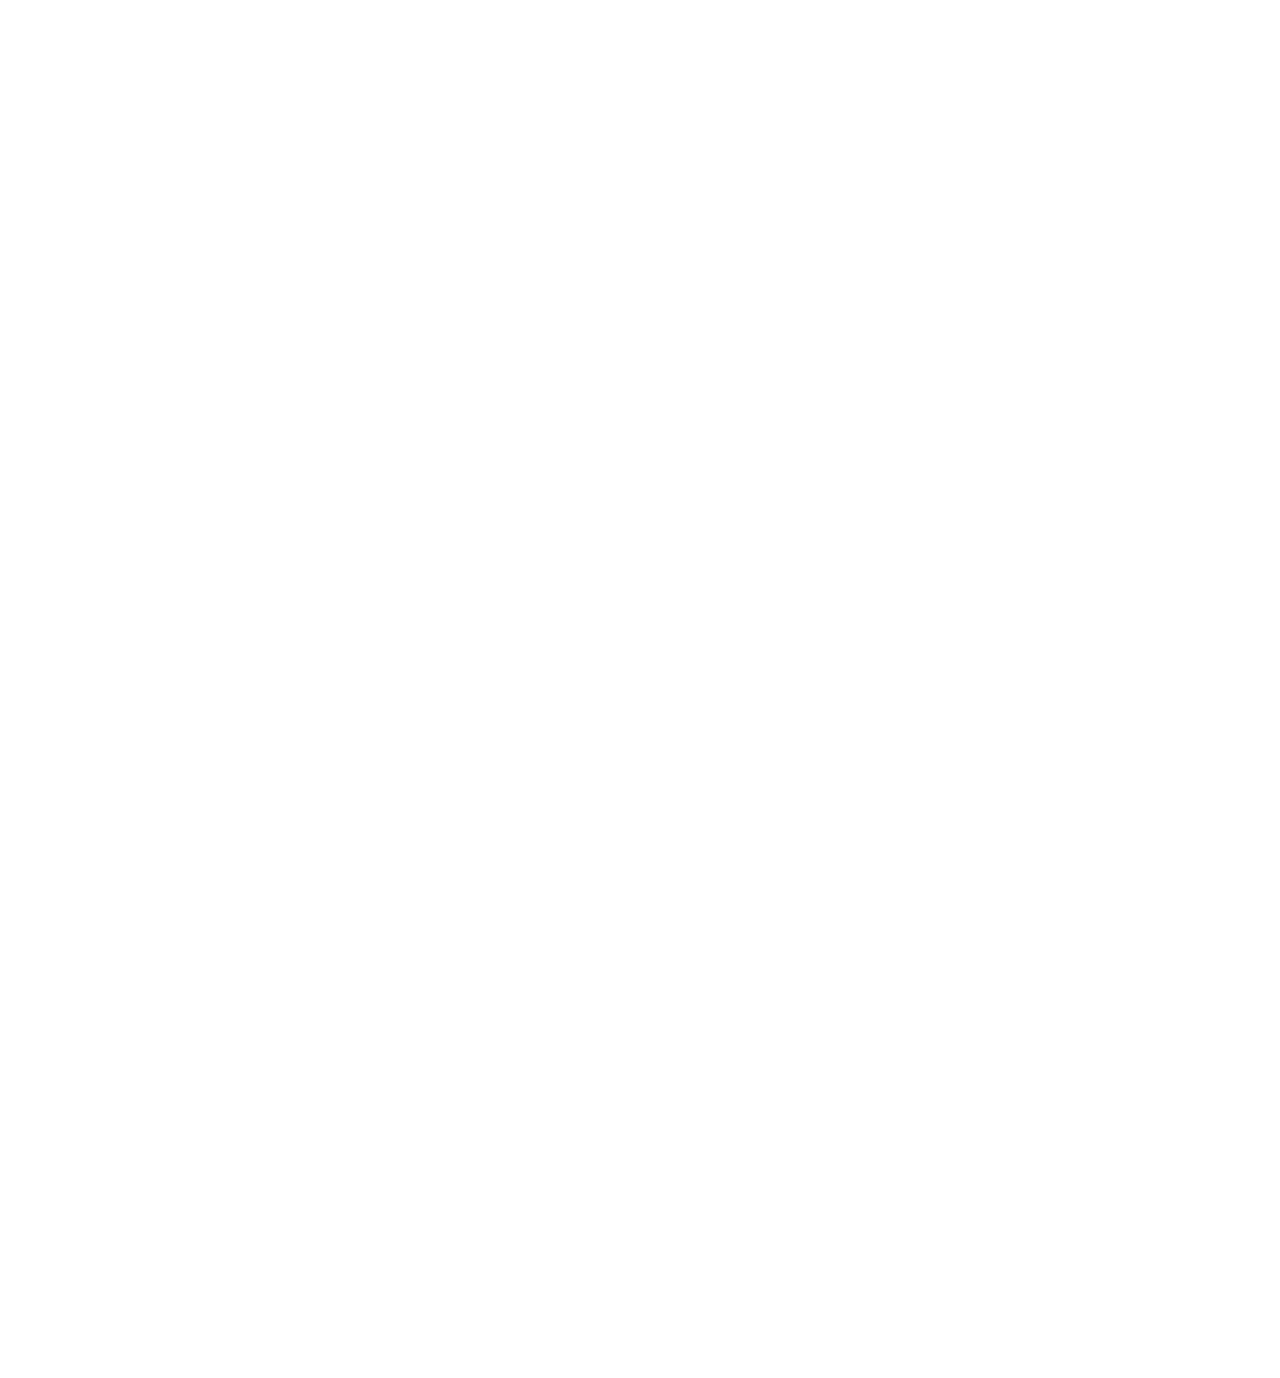
==== commit 6762564d: "updated" ====
--- a/about.html
+++ b/about.html
@@ -176,13 +176,13 @@
 						</h3>
 
 						<p class="stext-113 cl6 p-b-26">
-							Elenoré, a clothing line to bring you edgy design with exquisite fabrics, made with efficiency. Our sole purpose with Elenoré is to entice all beautiful ladies with unique attire in variant colours.It started with a small idea to enhance the beauty of the ladies with its attire. From kimonos to fashionable blouses, we aspire to improvise as the seasons and desires change. 
+							Elenoré, a clothing line to bring you edgy design with exquisite fabrics, made with efficiency. Our sole purpose with Elenoré is to entice all beautiful ladies with unique attire in various colors.It started with a small idea to enhance the beauty of the ladies with its attire. From kimonos to fashionable blouses, we aspire to improvise as the seasons and desires change.
 						</p>
 						<p class="stext-113 cl6 p-b-26">
 						
 						</p>
 						<p class="stext-113 cl6 p-b-26">
-						Elenoré is a local business based entirely in Bangladesh. All the patterns and materials are hand-picked and fabricated solely at Bangladesh. Our free-size product is best suitable for all different types of women. We hope to serve with more varieties of designs in the future.
+						Elenoré is a local business brand based entirely on Bangladesh. All the patterns and materials are hand-picked and fabricated according to your needs. Our free-size products are best suitable for all different types of women. We hope to serve with more varieties of designs in the future.
                         </p>
 						<p class="stext-113 cl6 p-b-26">
 						<h4> <em> Stay Safe </em></h4>
